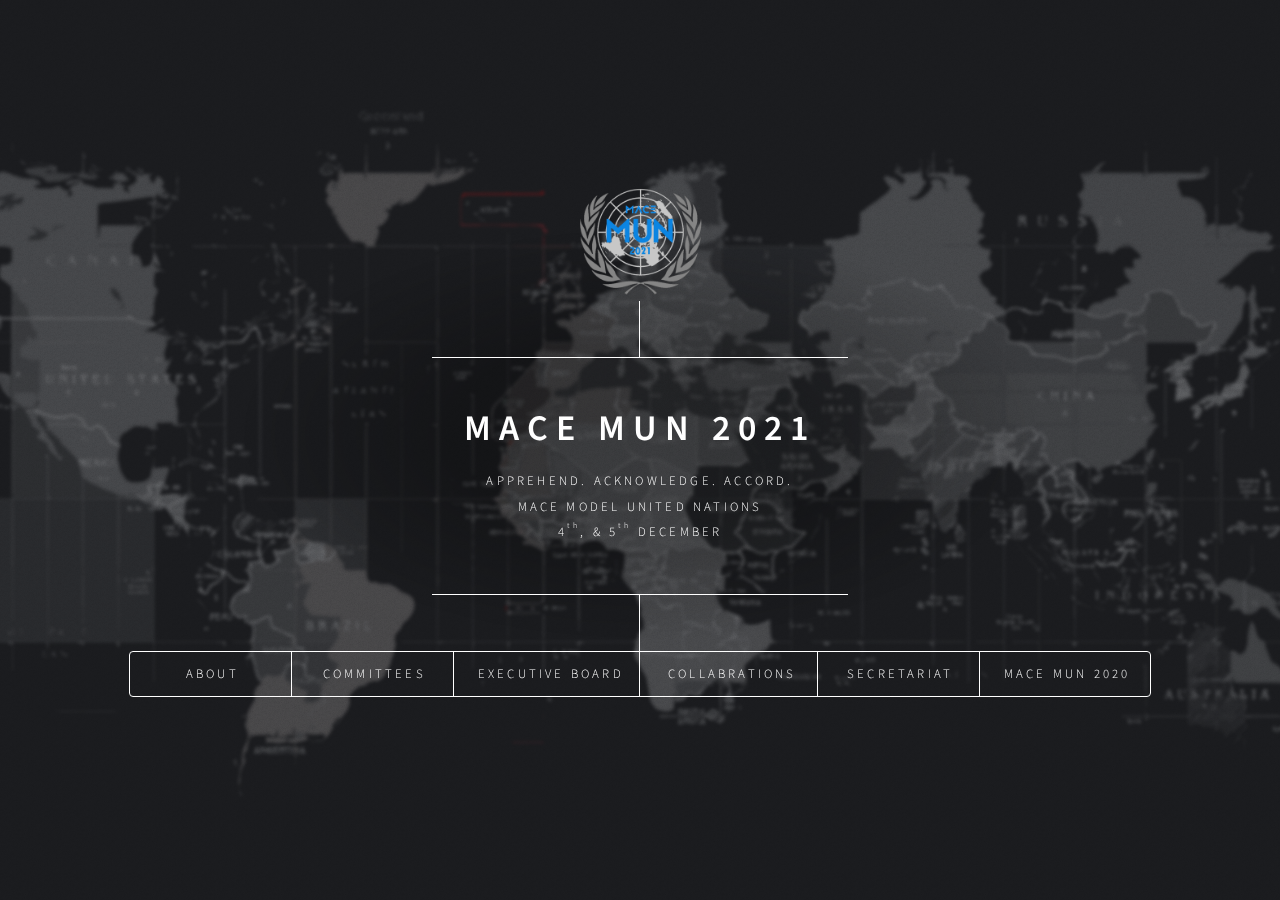
==== index.html @ c40f59ee "Update index.html" ====
<!DOCTYPE HTML>

<html>
	<head>
		<title>MACE MUN 2021</title>
		<meta charset="utf-8" />
		<meta name="viewport" content="width=device-width, initial-scale=1, user-scalable=no" />
		<link rel="stylesheet" href="assets/css/main.css" />
		<noscript><link rel="stylesheet" href="assets/css/noscript.css" /></noscript>
		<link href="images/munlogo.png" rel="icon">
  		<link href="images/munlogo.png" rel="apple-touch-icon">

    <style>
.link:target{
  display:block!important;}
</style>
  		<style>
				.sec-container{
					position: relative;
				}

				.major.width-change{
					width: 100%;
					text-align: center;
					padding: 20px 0 20px 0;
					border-top: solid 1px #ffffff;
				}
			</style>

			
	</head>
	<body class="is-preload">

		<!-- Wrapper -->
			<div id="wrapper">

				<!-- Header -->
					<header id="header">
						<div class="logo">
							<center><img src="images/munlogo.png" alt="Image" height="130" width="130"></center>
						</div>
						<div class="content">
							<div class="inner">
								<h1>MACE MUN 2021</h1>
								<p>Apprehend. Acknowledge. Accord.<br>
								MACE Model United Nations <br> 4<sup>th</sup>, &#38; 5<sup>th</sup> December</p>
							</div>
						</div>
						<nav>
							<ul>
								<li><a href="#intro">About</a></li>
								<li><a href="#comm">Committees</a></li>
								<li><a href="#eboard">Executive Board</a></li>
								<li><a href="#collab">Collabrations</a></li>
								<li><a href="#sec">Secretariat</a></li>
                                <li><a href="index1.html">MACE MUN 2020</a></li>
							</ul>
						</nav>
					</header>

				<!-- Main -->
					<div id="main">

						<!-- Intro -->
							<article id="intro">
								<h2 class="major">MACE</h2>
								<span class="image main"><img src="images/mace.jpg" alt="" /></span>
								<p><a href="http://www.mace.ac.in/" target=" " style="font-weight : 900;">Mar Athanasius College of Engineering</a>,popularly known as MACE, has been pioneering engineering education in Kerala since 1961 and is one to the top engineering institutions in the state. The students admitted here constitute the top 5 percentile of ranks in the Common Engineering Entrance Examination conducted by the Govt. of Kerala. Its managed by the Mar Athanasius College Association and aided by the Government of Kerala. The college offers B.Tech course in the following 5 fields of engineering: Mechanical, Civil, Electrical and Electronics, Electronics and Communication and Computer Science Engineering. Apart from these courses, there are also Post Graduation Courses which are inclusive of M.Tech, MCA, and Ph.D. </p>
								<p>Set on a hilltop of a low lying mountain in the beautiful and green town of Kothamangalam, also known as the gateway to the hills, MACE lies en route and on the foothills of Munnar, a hill station in the western Ghats popular for vast spread of scenic tea plantations, beautifully designed township, recherché flora and fauna, massive peaks and dams. The institution is also in close proximity with Kochi, a major financial and cultural hub of Kerala, which is inclusive of the Jewish establishments of historic significance and home to the Kochi-Muziris Biennale.</p>
								<br>
                                <h2 class="major">MACE MUN</h2>
								<span class="image main"><img src="images/macemunpic.png" alt="" /></span>
								<p>Over the past six years, Mar Athanasius College of Engineering, Kothamangalam, Ernakulam, Kerala in association with the online all student-run College Newsletter, THE MACE POST, has been organizing the MACE Model United Nations (MACE MUN) Conference. Selected committees of the United Nations are simulated with specified country matrices per committee. An agenda addressing a real world concern which plagues the idea of peaceful existence of the global citizens will be decided upon by the judges of each committee, hereafter referred to as the Executive Board. Interested candidates will apply and will be allotted a country each based on the aforementioned matrices per committee and also their experience. These allotted candidates , hereafter referred to as delegates , will have to extensively research their country's stance on the agenda. Also, they will have to master their country's foreign policy and the act of diplomatic debate. They will have to research  and present their country's concerns and proposed solutions ( adhering to their national interests as well ) with the seriousness of an actual delegate of the United Nations. Parallely, to keep up with the proceedings of the committees, another faction of participants, hereafter referred to as the members of the International Press (IP) will be in charge of documenting the proceedings of the conference. The IP will be headed by the Head of the International Press, Editor in Chief and The Head of the International Press Photography. The Delegates, International Press Photographers and  Reporters will be judged by the Executive Board, Head of International Press Photography ,Head of International Press and Editor in Chief respectively, on the basis of their performance in committee.</p>
								<p>We are back this time with the much awaited Eighth Edition, MACE MUN 2021, aimed to scale higher and amalgamating a perfect blend of Diplomacy, Debating and Display of leadership skills at its finesse by endorsing the ability to APPREHEND the crises at hand, ACKNOWLEDGE everyone's stances, faults and solutions and ACCORD in good will.</p>
							</article>


						<!-- collab -->
							<article id="collab">
								<h2 class="major">Collaborations</h2>
                                <h3 class="major">Asian MUN Circuit</h3>
								<span class="image main"><img src="amc.jpeg" alt="" /></span>
                               
<p>More often than not success is an outcome of a winning combination. It is with much delight and pleasure that we announce our association with Asian MUN Circuit. 
<br>
A circuit that has pioneered the art of expanding the horizons of the very idea of an MUN, AMC provides the ideal platform for MUNners to help expand their audience. MACE MUN 2020 looks forward to our alliance with such a skillfully evolved circuit scheduled to be held on 27th, 28th and 29th of March.</p>

							</article>

						<!-- Registrations -->
							<article id="reg">
                                <h2 class="major">Registrations</h2>
                                <br>
                                
								<p><center>To register as a delegate for MACE MUN 2020, you can follow the link below to apply:
                                <a href="https://forms.gle/uHZD6a6uFtLuvNiS8">DELEGATE APPLICATIONS</a></center></p>
                                
                                <p><center>To register as an International Press Reporter, you may follow the link below :<br>
                                <a href="https://forms.gle/bbhjKDuFJkeQMsyP7">INTERNATIONAL PRESS REPORTER</a></center></p>
                                
                                <p><center>To register as an International Press Photographer, you may follow the link below :<br>
                                <a href="https://forms.gle/jBUQbMmKQguDCgD26">INTERNATIONAL PRESS PHOTOGRAPHY</a></center></p>
                                
                                
                                
                
							</article>
                         <!-- Committee --> 
    <article id="comm"> 
     <h2 class="major">Committees</h2> 
     <p> 
     <center><span><a href="#unhrc"><img src="images/LOGO UNHRC.png" alt="Image" height="130" width="140"></a></span> 
     <!--<span><a href="#hse"><img src="images/HSC LOGO.png" alt="Image" height="130" width="130"></a></span> -->
     <span><a href="#kla"><img src="images/Untitled-1.png" alt="Image" height="130" width="130"></a></span></center> 
  
    <center>
     <span><a href="#unga"><img src="images/UNGA LOGO.png" alt="Image" height="130" width="130"></a></span> 
     <!--<span><a href="#wha"><img src="images/WHA LOGO.png" alt="Image" height="130" width="130"></a></span> -->
     <span><a href="#ip"><img src="images/ip LOGO.png" alt="Image" height="130" width="130"></a></span> 
         </center>
        </p>
     <div id="unhrc" class="link" style="display:none"> 
      <h3 class="major width-change">United Nations Human Rights Council</h3> 
      <span class="image main"><img src="images/UNHRC.jpeg" alt="" ></span> 
      <p>When the world is in turmoil and the people in pain, there arises the need to empower, motivate and protect them to strive forward with courage and confidence. The presence and enforcement of norms and rules to safeguard the rights and liberty of people are the only tools to salvation at such hard times. The United Nations Human Rights Council (UN-HRC) promotes and protects the human rights of civilisations around the globe.</p> 
     </div> 
     
     <div id="kla" class="link" style="display:none"> 
      <h3 class="major width-change">Kerala Legislative Assembly (KLA)</h3> 
      <span class="image main"><img src="images/KLA.jpeg" alt=""></span> 
      <p>ജനാധിപത്യത്തിൻ്റെ ശ്രീകോവിലുകളാണ്  നിയമസഭകൾ. കേരളത്തിലെ 140 നിയമസഭ മണ്ഡലങ്ങളിൽ ഒന്നിൽ നിന്ന് തെരഞ്ഞെടുക്കപ്പെട്ട ഒരു പ്രതിനിധിയാവാൻ നിങ്ങൾക്ക് അവസരം ലഭിച്ചാൽ കേരളത്തിൻ്റെ നിയമ നിർമാണ പക്രിയയിൽ എന്തൊക്കെ സംഭാവനകൾ നിങ്ങൾക്ക് നൽകാനാകും??? 
	<br>
	സമ്മേളനത്തിൻ്റെ പ്രധാന ചർച്ച വിഷയങ്ങൾ : 
	<ol>
	<li>കേരളത്തിലെ പൊതുമേഖല സ്വകാര്യവത്കരണം കാലത്തിന്റെ അനിവാര്യതയോ?</li>
	<li>സിൽവർ ലൈൻ പദ്ധതിയും മാധവ് ഗാഡ്ഗിൽ റിപ്പോർട്ടും - സമകാലിക പ്രായോഗികത</li>
	</ol>
	</p> 
     </div>

     <div id="unga" class="link" style="display:none"> 
      <h3 class="major width-change">The Disarmamnet and International Security Committee (DISEC)</h3> 
      <span class="image main"><img src="images/disec.jpeg" alt=""></span> 
      <p>Ever felt concerned about the violence happening in the world? Ever felt the need for a change? Well then disec is for you.
      <br>
	The Disarmament and International security committee (DISEC), or the United Nations General Assembly First Committee (UNGAFC), is one of the six main committees in the general assembly of the UN where you can be the torch bearers who foster world peace and security. DISEC addresses issues related to disarmament challenges and threats to international peace.
	At DISEC, you get the opportunity to explore, analyse and investigate issues pertaining to world peace.You get to resolve issues like terrorism and warfare with like minded enthusiasts.</p> 
     </div> 
     
     <div id="ip" class="link" style="display:none"> 
      <h3 class="major width-change">INTERNATIONAL PRESS</h3> 
      <span class="image main"><img src="images/IPP.jpeg" alt=""></span> 
      <p>We all have the right to freedom of opinion and expression; the right to hold opinions without interference and to seek, receive and impart information and ideas through any media,regardless of frontiers<br>

	Being members of the International Press (IP), you’ll be a part of one of the most powerful and integral unit of the United Nations 🇺🇳 . Rather than representing the interests of a single country, the IP allows you to act as unbiased journalists, reporting on the proceedings of each simulation in the conference. You can investigate committee debates, conduct interviews, edit articles, and cover press conferences.</p> 
     </div> 
    </article> 
    <!-- Executive Board --> 
    <article id="eboard"> 
     <h2 class="major">Executive Board</h2> 
     <p> 
     <center><span><a href="#unhrceb"><img src="images/LOGO UNHRC.png" alt="Image" height="130" width="140"></a></span> 
     <!--<span><a href="#hse"><img src="images/HSC LOGO.png" alt="Image" height="130" width="130"></a></span> -->
     <span><a href="#descri"><img src="images/Untitled-1.png" alt="Image" height="130" width="130"></a></span></center> 
  
    <center>
     <span><a href="#disec"><img src="images/UNGA LOGO.png" alt="Image" height="130" width="130"></a></span> 
     <!--<span><a href="#wha"><img src="images/WHA LOGO.png" alt="Image" height="130" width="130"></a></span> -->
     <span><a href="#desc"><img src="images/ip LOGO.png" alt="Image" height="130" width="130"></a></span> 
         </center>
        </p> 
       <div id="descri" class="link" style="display:none"> <h3 class="major width-change">Kerala Legislative Assembly</h3> 
     <span class="image main"><img src="images/klaeb.jpeg" alt=""></span>
     <p><b>കേരള നിയമസഭയുടെ എക്സിക്യൂട്ടിവ് അംഗങ്ങളിതാ...</b><br>

MACE ൻ്റെ പൂർവവിദ്യാർഥിയും MACE MUN ൻ്റെ കഴിഞ്ഞ സീസണുകളിലെ നിറസാന്നിദ്ധ്യവുമായിരുന്ന <b>ജോർജ്ജ്കുട്ടി ജേക്കബ്</b> കേരള നിയമസഭയുടെ പ്രസിഡൻ്റ് സ്ഥാനം വഹിക്കും. MACE MUN 2018ലെ USG ( സാമ്പത്തിക വിഭാഗം) ആയിരുന്ന അദ്ദേഹം MACE MUN 2019 ലെ Deputy Secretary General കൂടിയായിരുന്നു. അദ്ദേഹത്തിൻ്റെ നേതൃത്വപാടവവും സംവാദന ശേഷിയും അദ്ദേഹത്തെ ഈ സീസണിലെ മഹനീയ സാന്നിദ്ധ്യമാക്കുന്നു<br><br>

വൈസ് പ്രസിഡൻ്റ് <b>ജോസഫ് ജോസ്</b> കേരള MUN ശൃംഖലയിലെ തന്നെ ചിരപരിചിതമുഖമാണ്. MACE ലെ പൂർവ വിദ്യാർത്ഥിയായ അദ്ദേഹം MACE MUN 2020 ൽ USG (പബ്ലിസിറ്റി വിഭാഗം) കൂടിയായിരുന്നു. അദ്ദേഹത്തിൻ്റെ പരിചയസമ്പന്നതയും കഴിവും കേരള നിയമസഭക്ക് ഒരു മുതൽക്കൂട്ടാണ്.<br><br>

2019 മുതൽ MACE delegate squad  ലെ അവിഭാജ്യഘടകമായ MACE ലെ അവസാനവർഷ മെക്കാനിക്കൽ വിദ്യാർത്ഥി <b>അശ്വിൻ ടോം</b> ആണ് ഈ സീസണിലെ സെക്രട്ടറി. MACE MUN 2019, CHRIST DOCUMUN 2019 എന്നിവയിൽ പങ്കെടുത്തതിൻ്റെ അനുഭവസമ്പത്തും വാക്ചാതുരിയും അദ്ദേഹത്തെ നമ്മുടെ അഭിമാനമാക്കി മാറ്റുന്നു</p> 
     </div>

     <div id="disec" class="link" style="display:none"> <h3 class="major width-change">Kerala Legislative Assembly</h3> 
     <span class="image main"><img src="images/diseceb.jpeg" alt=""></span>
     <p>
     	<b>Here we have the distinguished members of DISEC</b> <br>

The chair for DISEC this season is <b>Eby Eldos</b>, who has always been an integral part of MACE MUN since it’s beginning.From being the director of MACE MUN 2019 to being a part ofTedX, the MACE POST and the magazine committee,his excellent oratorical skills and varied experiences makes his presence an honour for the committee<br><br>

A blend of grit, will and passion, <b>Niranjana</b> is a soul to be reckoned with. With several organisational and international accolades including being an invited speaker at Consortium of North American Peace Program and a fellowship at UN she is a well accomplished MUN-er. We are pleased to have her as the co-chair for this season <br><br>

Ambitious, dedicated and driven <b>Diya</b> is an experienced MUN-er who has participated in the IIMUN USA chapter and several others , both as a delegate and an executive member. We are proud to have her as the rapporteur for MACE MUN this year
     </p> 
     </div>


     <div id="unhrceb" class="link" style="display:none"> <h3 class="major width-change">Kerala Legislative Assembly</h3> 
     <span class="image main"><img src="images/unhrceb.jpg" alt=""></span>
     <p>
     	<b>These are the board members of UNHRC</b>

<b>Emil Kurian</b> is an avid MUN-er, a content developer and a voracious public speaker. He is also a great food enthusiast. We are honoured to have him as our chair. <br><br>

A smooth talker with a keen eye for detail, <b>Jais Benny</b> had formed himself into a fine MUN-er in the past years. Behind his confident exterior is a kind soul that looks to guide many delegates to better versions of themselves. We are pleased to have him as our co-chair. <br><br>

For our Director, we have <b>Shilpa C P</b>. She is a confident soul with the will to push through all things in life. She has been a part of both MACEMUN and KERMUN. Her determination and passion are long honned skills.
     </p> 
     </div>

     <div id="desc" class="link" style="display:none"><h3 class="major width-change">INTERNATIONAL PRESS</h3> 
     <span class="image main"><img src="images/ipeb.jpeg" alt=""></span> 
     <p><b>Akhil Sreekumar</b> is a person who doesn't need an introduction. An esteemed MUN-er, talented IP journalist, writer, debater, and an eminent orator, Akhil has participated and judged over 15 MUNS and has won accolades in many state level debates and panel discussion competitions. Above all, he is an automotive enthusiast, and foodie with a passion for learning. He is an active quizzer, who continues to inspire our budding youth, in developing their skills, and in instilling in them, a drive to keep learning.<br><br>

     Presenting the head of this year's International Press Committee, Mr.Akhil Sreekumar.</p> 
   </div> </article> 
                        
                 <!-- SECRETARIAT -->
							<article id="sec">
                               <h2 class="major">Secretariat</h2> 
                                <table>
                                
                                    <tr>
                                        <td><a href="#secg">SECRETARY GENERAL</a></td>
                                        <td><a href="#dsg">DEPUTY SECRETARY GENERAL</a></td>
                                    </tr>
                                    
                                    <tr>
                                        <td><a href="#doo">DIRECTOR OF OPERATIONS</a></td>
                                        <td><a href="#delaf">USG - DELEGATE AFFAIRS</a></td>
                                    </tr>
                                    
                                    <tr>
                                        <td><a href="#usgsp">USG - SPONSORSHIP</a></td>
                                        <td><a href="#usgpub">USG - PUBLICITY</a></td>
                                    </tr>
                                    
                                    <tr>
                                        <td><a href="#usgde">USG - DESIGN</a></td>
                                        <td><a href="#usgpr"> USG - PUBLIC RELATIONS</a></td>
                                    </tr>
                                    
                                    <tr>
                                        <td><a href="#usgho">USG - HOSPITALITY</a></td>
                                        <td><a href="#usgl">USG - LOGISTICS</a></td>
                                    </tr>
                                    
                                    <tr>
                                        <td><a href="#usgad">USG - ADMINISTRATION</a></td>
                                        <td><a href="#usgdeco">USG - DECORATIONS</a></td>
                                    </tr>
                                    
                                    <tr>   
                                        <td><a href="#usgfin">USG - FINANCE</a></td>
                                        <td><a href="#usgmed">USG - MEDIA</a></td>
                                    </tr>
                                    
                                </table>
                            
        <!-- SECRETARY GENERAL-->                        
     						<div id="secg" class="link" style="display:none; position: relative;"> 
                                <div class="sec-container">
									<div class="image main"><img src="images/Ria Maria Mathew .jpeg" style="margin: 0;" alt=""></div> 
									<div style="position: absolute; top:50%; right: 3%; transform: translate(-50%,-50%);">
                                        <center><p style=""><b>Secretary General</b></p></center>
                                        <center><p><i>Ria Maria Mathew </i></p></center>
									</div>
								</div>
        					</div>
							<style>
								@media (max-width: 575px) {
									#secg>.sec-container div:last-child{
										right: 0;
										left:74%;
										width: 100px;
									}
								}
							</style>
		<!-- DEPUTY SECRETARY GENERAL -->                    
							<div id="dsg" class="link" style="display:none; position: relative;"> 
								<div class="sec-container">
									<div class="image main"><img src="JAIS%20BENNY.jpg" style="margin: 0;" alt=""></div> 
									<div style="position: absolute; top:50%; left:72%; transform: translate(-40%,-50%);">
                                        <center><p style=""><b>Deputy Secretary General</b></p></center>
                                        <center><p><i>Jais Benny</i></p></center>
                                        <center><p><i>+91 81568 57145</i></p></center>
									</div>  
								</div>
							</div>
							<style>
								@media (max-width: 575px) {
									#dsg > .sec-container div:last-child{
										right: 0;
										left:72%;
										width: 100px;
									}
								}
							</style>
								 
		<!-- DIRECTOR OF OPERATIONS-->					
							<div id="doo" class="link" style="display:none; position: relative;"> 
								<div class="sec-container">
									<div class="image main"><img src="images/jugal.jfif" style="margin: 0;" alt=""></div> 
									<div style="position: absolute; top:50%; left: 75%; transform: translate(-50%,-50%);">
                                        <center><p style=""><b>Director of Operations</b></p></center>
                                        <center><p><i>Jugal O Jayan</i></p></center>
									</div>
								</div>  
                                
								</div>  
				
							<style>
								@media (max-width: 575px) {
									#doo > .sec-container div:last-child{
										right: 0;
										left:72%;
										width: 100px;
									}
								}
							</style>


		<!-- DELAGATE AFFAIRS-->
                            <div id="delaf" class="link" style="display:none; position: relative;"> 
                                
							<div class="sec-container">
								<div class="image main"><img src="KAVITH%20VISWANATH.jpg" style="margin: 0;" alt=""> </div>
								<div style="position: absolute; top:50%; right: 0; transform: translate(-50%,-50%);">
                                    <center><p><b>USG Delegate Affairs</b></p></center>
                                    <center><p><i>Kavith Viswanath</i></p></center>
                                    <center><p><i>+91 99618 19848</i></p></center>       
								</div> 
							</div>


							<div class="sec-container">
								<div class="image main"><img src="RIA%20MARIA%20MATHEW.jpg" style="margin: 0;" alt=""></div>
								<div style="position: absolute; top:50%; right: 0; transform: translate(-50%,-50%);">
									<center><p style=""><b>USG Delegate Affairs</b></p></center>
                                    <center><p><i>Ria Mathew</i></p></center>
                                    <center><p><i>+91 75599 35655</i></p></center>   
								</div>  
							</div>
							
							</div>

							<style>
								@media (max-width: 575px) {
									#delaf .sec-container div:last-child{
										right: 0;
										left:74%;
										width: 100px;
									}
								}
							</style>
		<!-- #Delegate Affairs End-->
                                       
                                     
        <!-- SPONSORSHIP-->
							<div id="usgsp" class="link" style="display:none; position: relative;"> 
                                
								<div class="sec-container">
									<div class="image main"><img src="images/Anna Susan Anil.jpg" style="margin: 0;" alt=""> </div>
									<div style="position: absolute; top:50%; right: 5%; transform: translate(-50%,-50%);">
										<center><p><b>USG Sponsorship</b></p></center>
                                        <center><p><i>Anna Susan Anil</i></p></center>			
									</div> 
								</div>

								
								
							</div>
							<style>
								@media (max-width: 575px) {
									#usgsp .sec-container div:last-child{
										right: 0;
										left:74%;
										width: 100px;
									}
								}
							</style>
		<!--#Sponsorship End -->


		<!-- PUBLICITY -->
                            <div id="usgpub" class="link" style="display:none; position: relative;"> 
                                
								<div class="sec-container">
									<div class="image main"><img src="Joseph_Jose.jpg" style="margin: 0;" alt=""> </div>
									<div style="position: absolute; top:50%; right: 8%; transform: translate(-50%,-50%);">
                                        <center><p><b>USG Publicity</b></p></center>
                                        <center><p><i>Joseph Jose</i></p></center>
                                        <center><p><i>+91 70127 93980</i></p></center>			
									</div> 
								</div>

								<div class="sec-container">
									<div class="image main"><img src="AKHILESH%20NAIR.jpg" style="margin: 0;" alt=""> </div>
									<div style="position: absolute; top:50%; right: 8%; transform: translate(-50%,-50%);">
										<center><p><b>USG Publicity</b></p></center>
										<center><p><i>Akhilesh Nair</i></p></center>
                                        <center><p><i>+91 82815 03361</i></p></center>			
									</div> 
								</div>

								<div class="sec-container">
									<div class="image main"><img src="Salih_yoosaf.jpg" style="margin: 0;" alt=""> </div>
									<div style="position: absolute; top:50%; right: 8%; transform: translate(-50%,-50%);">
                                        <center><p><b>USG Publicity</b></p></center>
                                        <center><p><i>Salih Yoosaf</i></p></center>
                                        <center><p><i>+91 95679 00668</i></p></center>			
									</div> 
								</div>

							</div>

							<style>
								@media (max-width: 575px) {
									#usgpub .sec-container div:last-child{
										right: 0;
										left:74%;
										width: 100px;
									}
								}
							</style>
		<!-- #Publicity End -->

                                
		<!-- DESIGN -->					
							<div id="usgde" class="link" style="display:none; position: relative;"> 
													
								<div class="sec-container">				
									<div class="image main"><img src="images/alkka.jpeg" style="margin: 0;" alt=""> </div>
									<div style="position: absolute; top:50%; right: 6%; transform: translate(-50%,-50%);">
                                        <center><p><b>USG Design</b></p></center>
										<center><p><i>Alkka P Bhanu</i></p></center>		
									</div> 
								</div>

								

							</div>

							<style>
								@media (max-width: 575px) {
									#usgde .sec-container div:last-child{
										right: 0;
										left:74%;
										width: 100px;
									}
								}
							</style>
		<!-- #Design End -->


		<!-- PUBLIC RELATIONS -->
		
							<div id="usgpr" class="link" style="display:none; position: relative;"> 
																		
								<div class="sec-container">							
									<div class="image main"><img src="Davis%20Jacob%20Thomas.jpg" style="margin: 0;" alt=""> </div>
									<div style="position: absolute; top:50%; right: 0%; transform: translate(-50%,-50%);">
                                        <center><p><b>USG Public Relations</b></p></center>
										<center><p><i>Davis Jacob Thomas</i></p></center>			
									</div> 
								</div>

								<div class="sec-container">	
									<div class="image main"><img src="ADVAIT%20M.jpg" style="margin: 0;" alt=""> </div>
									<div style="position: absolute; top:50%; right: 0; transform: translate(-50%,-50%);">
                                        <center><p><b>USG Public Relations</b></p></center>
                                        <center><p><i>Advait Madhu</i></p></center>		
									</div> 
								</div>

							</div>
							<style>
								@media (max-width: 575px) {
									#usgpr .sec-container div:last-child{
										right: 0;
										left:74%;
										width: 100px;
									}
								}
							</style>
		<!-- # Public Relations End -->


		<!-- HOSPITALITY -->
							<div id="usgho" class="link" style="display:none; position: relative;"> 

								<div class="sec-container">	
									<div class="image main"><img src="images/MEVIN JACOB.jpeg" style="margin: 0;" alt=""> </div>
									<div style="position: absolute; top:50%; right: 6%; transform: translate(-50%,-50%);">
                                        <center><p><b>USG Hospitality</b></p></center>
                                        <center><p><i>Mevin Jacob</i></p></center>			
									</div> 
								</div>

							</div>
							<style>
								@media (max-width: 575px) {
									#usgho .sec-container div:last-child{
										right: 0;
										left:74%;
										width: 100px;
									}
								}
							</style>
		<!-- #Hospitality End -->


		<!-- LOGISTICS -->
							<div id="usgl" class="link" style="display:none; position: relative;"> 
																												
								<div class="sec-container">																	
									<div class="image main"><img src="images/Cyril Paul Sabu_USG Logistics.jpg" style="margin: 0;" alt=""> </div>
									<div style="position: absolute; top:50%; right: 8%; transform: translate(-50%,-50%);">
                                        <center><p><b>USG Logistics</b></p></center>
                                        <center><p><i>Cyril Paul Babu</i></p></center>			
									</div> 
								</div>

								<div class="sec-container">	
									<div class="image main"><img src="images/Akshay Unnikrishnan .jpg" style="margin: 0;" alt=""> </div>
									<div style="position: absolute; top:50%; right: 8%; transform: translate(-50%,-50%);">
                                        <center><p><b>USG Logistics</b></p></center>
                                        <center><p><i>Akshay Unnikrishnan </i></p></center>			
									</div> 
								</div>

								<!--<div class="sec-container">	
									<div class="image main"><img src="Jefin%20George%20Lazer.jpg" style="margin: 0;" alt=""> </div>
									<div style="position: absolute; top:50%; right: 8%; transform: translate(-50%,-50%);">
                                        <center><p><b>USG Logistics</b></p></center>
                                        <center><p><i>Jefin Lazer</i></p></center>		
									</div> 
								</div>-->


							</div>
							<style>
								@media (max-width: 575px) {
									#usgl .sec-container div:last-child{
										right: 0;
										left:74%;
										width: 100px;
									}
								}
							</style>
		<!-- #Logistics End -->


		<!-- ADMINISTRATION -->
							<div id="usgad" class="link" style="display:none; position: relative;"> 
																																	
								<div class="sec-container">																					
									<div class="image main"><img src="Nikitha%20mariyam%20shoji.jpg" style="margin: 0;" alt=""> </div>
									<div style="position: absolute; top:50%; right: 2%; transform: translate(-50%,-50%);">
                                        <center><p><b>USG Administration</b></p></center>
                                        <center><p><i>Nikitha Shoji</i></p></center>		
									</div> 
								</div>

								<div class="sec-container">
									<div class="image main"><img src="VINAY%20GREGORY%20JOHN.jpg" style="margin: 0;" alt=""> </div>
									<div style="position: absolute; top:50%; right: 2%; transform: translate(-50%,-50%);">
                                        <center><p><b>USG Administration</b></p></center>
                                        <center><p><i>Vinay Gregory</i></p></center>		
									</div> 
								</div>

								<div class="sec-container">
									<div class="image main"><img src="ATHIRA%20WINNY.JPG" style="margin: 0;" alt=""> </div>
									<div style="position: absolute; top:50%; right: 2%; transform: translate(-50%,-50%);">
                                        <center><p><b>USG Administration</b></p></center>
                                        <center><p><i>Athira Winny</i></p></center>		
									</div> 
								</div>

								<div class="sec-container">
									<div class="image main"><img src="SHIBIJA%20A.jpg" style="margin: 0;" alt=""> </div>
									<div style="position: absolute; top:50%; right: 2%; transform: translate(-50%,-50%);">
                                        <center><p><b>USG Administration</b></p></center>
                                        <center><p><i>Shibija A</i></p></center>		
									</div> 
								</div>


							</div>
							<style>
								@media (max-width: 575px) {
									#usgad .sec-container div:last-child{
										right: 0;
										left:74%;
										width: 100px;
									}
								}
							</style>
		<!-- #Administration End-->


		<!-- DECORATION -->       
							<div id="usgdeco" class="link" style="display:none; position: relative;"> 
																																	
								<div class="sec-container">																						
									<div class="image main"><img src="images/Ruia Prasanth.jpeg" style="margin: 0;" alt=""> </div>
									<div style="position: absolute; top:50%; right: 6%; transform: translate(-50%,-50%);">
                                        <center><p><b>USG Decoration</b></p></center>
                                        <center><p><i>Ruia Prasanth</i></p></center>		
									</div> 
								</div>

								<!--<div class="sec-container">
									<div class="image main"><img src="ARAVIND%20T%20G.jpg" style="margin: 0;" alt=""> </div>
									<div style="position: absolute; top:50%; right: 6%; transform: translate(-50%,-50%);">
                                        <center><p><b>USG Decoration</b></p></center>
                                        <center><p><i>Aravind T GK</i></p></center>			
									</div>
								</div>-->


							</div>
							<style>
								@media (max-width: 575px) {
									#usgdeco .sec-container div:last-child{
										right: 0;
										left:74%;
										width: 100px;
									}
								}
							</style>
		<!-- #Decoration End --> 

		
		<!-- FINANCE -->
							<div id="usgfin" class="link" style="display:none; position: relative;"> 
																																												
								<div class="sec-container">																																
									<div class="image main"><img src="Joel%20Simon%20Vaniyapura.jpg" style="margin: 0;" alt=""> </div>
									<div style="position: absolute; top:50%; right: 0; transform: translate(-50%,-50%);">
                                        <center><p><b>USG Finance</b></p></center>
                                        <center><p><i>Joel Simon Vaniyapura</i></p></center>			
									</div> 
								</div>


							</div>		
							<style>
								@media (max-width: 575px) {
									#usgfin .sec-container div:last-child{
										right: 0;
										left:74%;
										width: 100px;
									}
								}
							</style>		
		<!-- Finance end -->   

		
		<!-- MEDIA -->
							<div id="usgmed" class="link" style="display:none; position: relative;"> 
																																												
								<div class="sec-container">																																		
									<div class="image main"><img src="images/MIKHIL_MOHAN.jpg" style="margin: 0;" alt=""> </div>
									<div style="position: absolute; top:50%; right: 6%; transform: translate(-50%,-50%);">
                                        <center><p><b>USG Media</b></p></center>
                                        <center><p><i>Mikhil Mohan</i></p></center>	
									</div> 
								</div>

								<div class="sec-container">																																		
									<div class="image main"><img src="images/Yedhu Babu.jpg" style="margin: 0;" alt=""> </div>
									<div style="position: absolute; top:50%; right: 6%; transform: translate(-50%,-50%);">
                                        <center><p><b>USG Media</b></p></center>
                                        <center><p><i>Yedhu Babu</i></p></center>	
									</div> 
								</div>


							</div>
							<style>
								@media (max-width: 575px) {
									#usgmed .sec-container div:last-child{
										right: 0;
										left:74%;
										width: 100px;
									}
								}
							</style>
		<!-- #Media end -->  

						<!-- Elements -->
							<article id="elements">
								<h2 class="major">Elements</h2>

								<section>
									<h3 class="major">Text</h3>
									<p>This is <b>bold</b> and this is <strong>strong</strong>. This is <i>italic</i> and this is <em>emphasized</em>.
									This is <sup>superscript</sup> text and this is <sub>subscript</sub> text.
									This is <u>underlined</u> and this is code: <code>for (;;) { ... }</code>. Finally, <a href="#">this is a link</a>.</p>
									<hr />
									<h2>Heading Level 2</h2>
									<h3>Heading Level 3</h3>
									<h4>Heading Level 4</h4>
									<h5>Heading Level 5</h5>
									<h6>Heading Level 6</h6>
									<hr />
									<h4>Blockquote</h4>
									<blockquote>Fringilla nisl. Donec accumsan interdum nisi, quis tincidunt felis sagittis eget tempus euismod. Vestibulum ante ipsum primis in faucibus vestibulum. Blandit adipiscing eu felis iaculis volutpat ac adipiscing accumsan faucibus. Vestibulum ante ipsum primis in faucibus lorem ipsum dolor sit amet nullam adipiscing eu felis.</blockquote>
									<h4>Preformatted</h4>
									<pre><code>i = 0;

while (!deck.isInOrder()) {
    print 'Iteration ' + i;
    deck.shuffle();
    i++;
}

print 'It took ' + i + ' iterations to sort the deck.';</code></pre>
								</section>

								<section>
									<h3 class="major">Lists</h3>

									<h4>Unordered</h4>
									<ul>
										<li>Dolor pulvinar etiam.</li>
										<li>Sagittis adipiscing.</li>
										<li>Felis enim feugiat.</li>
									</ul>

									<h4>Alternate</h4>
									<ul class="alt">
										<li>Dolor pulvinar etiam.</li>
										<li>Sagittis adipiscing.</li>
										<li>Felis enim feugiat.</li>
									</ul>

									<h4>Ordered</h4>
									<ol>
										<li>Dolor pulvinar etiam.</li>
										<li>Etiam vel felis viverra.</li>
										<li>Felis enim feugiat.</li>
										<li>Dolor pulvinar etiam.</li>
										<li>Etiam vel felis lorem.</li>
										<li>Felis enim et feugiat.</li>
									</ol>
									<h4>Icons</h4>
									<ul class="icons">
										<li><a href="#" class="icon brands fa-twitter"><span class="label">Twitter</span></a></li>
										<li><a href="#" class="icon brands fa-facebook-f"><span class="label">Facebook</span></a></li>
										<li><a href="#" class="icon brands fa-instagram"><span class="label">Instagram</span></a></li>
										<li><a href="#" class="icon brands fa-github"><span class="label">Github</span></a></li>
									</ul>

									<h4>Actions</h4>
									<ul class="actions">
										<li><a href="#" class="button primary">Default</a></li>
										<li><a href="#" class="button">Default</a></li>
									</ul>
									<ul class="actions stacked">
										<li><a href="#" class="button primary">Default</a></li>
										<li><a href="#" class="button">Default</a></li>
									</ul>
								</section>

								<section>
									<h3 class="major">Table</h3>
									<h4>Default</h4>
									<div class="table-wrapper">
										<table>
											<thead>
												<tr>
													<th>Name</th>
													<th>Description</th>
													<th>Price</th>
												</tr>
											</thead>
											<tbody>
												<tr>
													<td>Item One</td>
													<td>Ante turpis integer aliquet porttitor.</td>
													<td>29.99</td>
												</tr>
												<tr>
													<td>Item Two</td>
													<td>Vis ac commodo adipiscing arcu aliquet.</td>
													<td>19.99</td>
												</tr>
												<tr>
													<td>Item Three</td>
													<td> Morbi faucibus arcu accumsan lorem.</td>
													<td>29.99</td>
												</tr>
												<tr>
													<td>Item Four</td>
													<td>Vitae integer tempus condimentum.</td>
													<td>19.99</td>
												</tr>
												<tr>
													<td>Item Five</td>
													<td>Ante turpis integer aliquet porttitor.</td>
													<td>29.99</td>
												</tr>
											</tbody>
											<tfoot>
												<tr>
													<td colspan="2"></td>
													<td>100.00</td>
												</tr>
											</tfoot>
										</table>
									</div>

									<h4>Alternate</h4>
									<div class="table-wrapper">
										<table class="alt">
											<thead>
												<tr>
													<th>Name</th>
													<th>Description</th>
													<th>Price</th>
												</tr>
											</thead>
											<tbody>
												<tr>
													<td>Item One</td>
													<td>Ante turpis integer aliquet porttitor.</td>
													<td>29.99</td>
												</tr>
												<tr>
													<td>Item Two</td>
													<td>Vis ac commodo adipiscing arcu aliquet.</td>
													<td>19.99</td>
												</tr>
												<tr>
													<td>Item Three</td>
													<td> Morbi faucibus arcu accumsan lorem.</td>
													<td>29.99</td>
												</tr>
												<tr>
													<td>Item Four</td>
													<td>Vitae integer tempus condimentum.</td>
													<td>19.99</td>
												</tr>
												<tr>
													<td>Item Five</td>
													<td>Ante turpis integer aliquet porttitor.</td>
													<td>29.99</td>
												</tr>
											</tbody>
											<tfoot>
												<tr>
													<td colspan="2"></td>
													<td>100.00</td>
												</tr>
											</tfoot>
										</table>
									</div>
								</section>

								<section>
									<h3 class="major">Buttons</h3>
									<ul class="actions">
										<li><a href="#" class="button primary">Primary</a></li>
										<li><a href="#" class="button">Default</a></li>
									</ul>
									<ul class="actions">
										<li><a href="#" class="button">Default</a></li>
										<li><a href="#" class="button small">Small</a></li>
									</ul>
									<ul class="actions">
										<li><a href="#" class="button primary icon solid fa-download">Icon</a></li>
										<li><a href="#" class="button icon solid fa-download">Icon</a></li>
									</ul>
									<ul class="actions">
										<li><span class="button primary disabled">Disabled</span></li>
										<li><span class="button disabled">Disabled</span></li>
									</ul>
								</section>

								<section>
									<h3 class="major">Form</h3>
									<form method="post" action="#">
										<div class="fields">
											<div class="field half">
												<label for="demo-name">Name</label>
												<input type="text" name="demo-name" id="demo-name" value="" placeholder="Jane Doe" />
											</div>
											<div class="field half">
												<label for="demo-email">Email</label>
												<input type="email" name="demo-email" id="demo-email" value="" placeholder="jane@untitled.tld" />
											</div>
											<div class="field">
												<label for="demo-category">Category</label>
												<select name="demo-category" id="demo-category">
													<option value="">-</option>
													<option value="1">Manufacturing</option>
													<option value="1">Shipping</option>
													<option value="1">Administration</option>
													<option value="1">Human Resources</option>
												</select>
											</div>
											<div class="field half">
												<input type="radio" id="demo-priority-low" name="demo-priority" checked>
												<label for="demo-priority-low">Low</label>
											</div>
											<div class="field half">
												<input type="radio" id="demo-priority-high" name="demo-priority">
												<label for="demo-priority-high">High</label>
											</div>
											<div class="field half">
												<input type="checkbox" id="demo-copy" name="demo-copy">
												<label for="demo-copy">Email me a copy</label>
											</div>
											<div class="field half">
												<input type="checkbox" id="demo-human" name="demo-human" checked>
												<label for="demo-human">Not a robot</label>
											</div>
											<div class="field">
												<label for="demo-message">Message</label>
												<textarea name="demo-message" id="demo-message" placeholder="Enter your message" rows="6"></textarea>
											</div>
										</div>
										<ul class="actions">
											<li><input type="submit" value="Send Message" class="primary" /></li>
											<li><input type="reset" value="Reset" /></li>
										</ul>
									</form>
								</section>

							</article>

					</div>

				<!-- Footer -->
					<footer id="footer">
						<p class="copyright"></p>
					</footer>

			</div>

		<!-- BG -->
			<div id="bg"></div>

		<!-- Scripts -->
			<script src="assets/js/jquery.min.js"></script>
			<script src="assets/js/browser.min.js"></script>
			<script src="assets/js/breakpoints.min.js"></script>
			<script src="assets/js/util.js"></script>
			<script src="assets/js/main.js"></script>

	</body>
</html>
---- assets/css/main.css ----
@import url(fontawesome-all.min.css);
@import url("https://fonts.googleapis.com/css?family=Source+Sans+Pro:300italic,600italic,300,600");
@import url('https://fonts.googleapis.com/css2?family=Source+Sans+Pro:wght@200&display=swap');


html, body, div, span, applet, object,
iframe, h1, h2, h3, h4, h5, h6, p, blockquote,
pre, a, abbr, acronym, address, big, cite,
code, del, dfn, em, img, ins, kbd, q, s, samp,
small, strike, strong, sub, sup, tt, var, b,
u, i, center, dl, dt, dd, ol, ul, li, fieldset,
form, label, legend, table, caption, tbody,
tfoot, thead, tr, th, td, article, aside,
canvas, details, embed, figure, figcaption,
footer, header, hgroup, menu, nav, output, ruby,
section, summary, time, mark, audio, video {
	margin: 0;
	padding: 0;
	border: 0;
	font-size: 100%;
	font: inherit;
	vertical-align: baseline;}



a:link, a:visited {
    
  background-color: transparent;
  color: white;
  padding: 3px 5px;
  text-align: center;
  text-decoration: none;
  display: inline-block;
    outline: none;
}

a:hover, a:active {
  background-color: #333333;
      text-decoration: none;
}

article, aside, details, figcaption, figure,
footer, header, hgroup, menu, nav, section {
	display: block;}

body {

	line-height: 1;
}

ol, ul {
	list-style: none;
}

blockquote, q {
	quotes: none;
}

	blockquote:before, blockquote:after, q:before, q:after {
		content: '';
		content: none;
	}

table {
	border-collapse: collapse;
	border-spacing: 0;
}

body {
	-webkit-text-size-adjust: none;
}

mark {
	background-color: transparent;
	color: inherit;
}

input::-moz-focus-inner {
	border: 0;
	padding: 0;
}

input, select, textarea {
	-moz-appearance: none;
	-webkit-appearance: none;
	-ms-appearance: none;
	appearance: none;
}

/* Basic */

	@-ms-viewport {
		width: device-width;
	}

	@media screen and (max-width: 480px) {

		html, body {
			min-width: 320px;
		}

	}

	html {
		box-sizing: border-box;
        scroll-behavior: smooth;
	}

	*, *:before, *:after {
		box-sizing: inherit;
	}

	body {
		background: #1b1f22;
	}

		body.is-preload *, body.is-preload *:before, body.is-preload *:after {
			-moz-animation: none !important;
			-webkit-animation: none !important;
			-ms-animation: none !important;
			animation: none !important;
			-moz-transition: none !important;
			-webkit-transition: none !important;
			-ms-transition: none !important;
			transition: none !important;
		}

/* Type */

	html {
		font-size: 16pt;
	}

		@media screen and (max-width: 1680px) {

			html {
				font-size: 12pt;
			}

		}

		@media screen and (max-width: 736px) {

			html {
				font-size: 11pt;
			}

		}

		@media screen and (max-width: 360px) {

			html {
				font-size: 10pt;
			}

		}

	body, input, select, textarea {
		color: #ffffff;
		font-family: "Source Sans Pro", sans-serif;
		font-weight: 300;
		font-size: 1rem;
		line-height: 1.65;
	}

	a {
		-moz-transition: color 0.2s ease-in-out, background-color 0.2s ease-in-out, border-bottom-color 0.2s ease-in-out;
		-webkit-transition: color 0.2s ease-in-out, background-color 0.2s ease-in-out, border-bottom-color 0.2s ease-in-out;
		-ms-transition: color 0.2s ease-in-out, background-color 0.2s ease-in-out, border-bottom-color 0.2s ease-in-out;
		transition: color 0.2s ease-in-out, background-color 0.2s ease-in-out, border-bottom-color 0.2s ease-in-out;
		text-decoration: none;
		color: inherit;
	}

		a:hover {
			border-bottom-color: transparent;
		}

	strong, b {
		color: #ffffff;
		font-weight: 600;
	}

	em, i {
		font-style: italic;
	}

	p {
		margin: 0 0 0rem 0;
	}

	h1, h2, h3, h4, h5, h6 {
		color: #ffffff;
		font-weight: 600;
		line-height: 1.5;
		margin: 0 0 1rem 0;
		text-transform: uppercase;
		letter-spacing: 0.2rem;
	}

		h1 a, h2 a, h3 a, h4 a, h5 a, h6 a {
			color: inherit;
			text-decoration: none;
		}

		h1.major, h2.major, h3.major, h4.major, h5.major, h6.major {
			border-bottom: solid 1px #ffffff;
			width: -moz-max-content;
			width: -webkit-max-content;
			width: -ms-max-content;
			width: max-content;
			padding-bottom: 0.5rem;
			margin: 0 0 2rem 0;
		}

	h1 {
		font-size: 2.25rem;
		line-height: 1.3;
		letter-spacing: 0.5rem;
	}

	h2 {
		font-size: 1.5rem;
		line-height: 1.4;
		letter-spacing: 0.5rem;
	}

	h3 {
		font-size: 1rem;
	}

	h4 {
		font-size: 0.8rem;
	}

	h5 {
		font-size: 0.7rem;
	}

	h6 {
		font-size: 0.6rem;
	}

	@media screen and (max-width: 736px) {

		h1 {
			font-size: 1.75rem;
			line-height: 1.4;
		}

		h2 {
			font-size: 1.25em;
			line-height: 1.5;
		}

	}

	sub {
		font-size: 0.8rem;
		position: relative;
		top: 0.5rem;
	}

	sup {
		font-size: 0.5rem;
		position: relative;
		top: -0.5rem;
		text-transform: lowercase;
	}

	blockquote {
		border-left: solid 4px #ffffff;
		font-style: italic;
		margin: 0 0 2rem 0;
		padding: 0.5rem 0 0.5rem 2rem;
	}

	code {
		background: rgba(255, 255, 255, 0.075);
		border-radius: 4px;
		font-family: "Courier New", monospace;
		font-size: 0.9rem;
		margin: 0 0.25rem;
		padding: 0.25rem 0.65rem;
	}

	pre {
		-webkit-overflow-scrolling: touch;
		font-family: "Courier New", monospace;
		font-size: 0.9rem;
		margin: 0 0 2rem 0;
	}

		pre code {
			display: block;
			line-height: 1.75;
			padding: 1rem 1.5rem;
			overflow-x: auto;
		}

	hr {
		border: 0;
		border-bottom: solid 1px #ffffff;
		margin: 2.75rem 0;
	}

	.align-left {
		text-align: left;
	}

	.align-center {
		text-align: center;
	}

	.align-right {
		text-align: right;
	}

/* Form */

	form {
		margin: 0 0 2rem 0;
	}

		form > :last-child {
			margin-bottom: 0;
		}

		form > .fields {
			display: -moz-flex;
			display: -webkit-flex;
			display: -ms-flex;
			display: flex;
			-moz-flex-wrap: wrap;
			-webkit-flex-wrap: wrap;
			-ms-flex-wrap: wrap;
			flex-wrap: wrap;
			width: calc(100% + 3rem);
			margin: -1.5rem 0 2rem -1.5rem;
		}

			form > .fields > .field {
				-moz-flex-grow: 0;
				-webkit-flex-grow: 0;
				-ms-flex-grow: 0;
				flex-grow: 0;
				-moz-flex-shrink: 0;
				-webkit-flex-shrink: 0;
				-ms-flex-shrink: 0;
				flex-shrink: 0;
				padding: 1.5rem 0 0 1.5rem;
				width: calc(100% - 1.5rem);
			}

				form > .fields > .field.half {
					width: calc(50% - 0.75rem);
				}

				form > .fields > .field.third {
					width: calc(100%/3 - 0.5rem);
				}

				form > .fields > .field.quarter {
					width: calc(25% - 0.375rem);
				}

		@media screen and (max-width: 480px) {

			form > .fields {
				width: calc(100% + 3rem);
				margin: -1.5rem 0 2rem -1.5rem;
			}

				form > .fields > .field {
					padding: 1.5rem 0 0 1.5rem;
					width: calc(100% - 1.5rem);
				}

					form > .fields > .field.half {
						width: calc(100% - 1.5rem);
					}

					form > .fields > .field.third {
						width: calc(100% - 1.5rem);
					}

					form > .fields > .field.quarter {
						width: calc(100% - 1.5rem);
					}

		}

	label {
		color: #ffffff;
		display: block;
		font-size: 0.8rem;
		font-weight: 300;
		letter-spacing: 0.2rem;
		line-height: 1.5;
		margin: 0 0 1rem 0;
		text-transform: uppercase;
	}

	input[type="text"],
	input[type="password"],
	input[type="email"],
	input[type="tel"],
	select,
	textarea {
		-moz-appearance: none;
		-webkit-appearance: none;
		-ms-appearance: none;
		appearance: none;
		-moz-transition: border-color 0.2s ease-in-out, box-shadow 0.2s ease-in-out, background-color 0.2s ease-in-out;
		-webkit-transition: border-color 0.2s ease-in-out, box-shadow 0.2s ease-in-out, background-color 0.2s ease-in-out;
		-ms-transition: border-color 0.2s ease-in-out, box-shadow 0.2s ease-in-out, background-color 0.2s ease-in-out;
		transition: border-color 0.2s ease-in-out, box-shadow 0.2s ease-in-out, background-color 0.2s ease-in-out;
		background-color: transparent;
		border-radius: 4px;
		border: solid 1px #ffffff;
		color: inherit;
		display: block;
		outline: 0;
		padding: 0 1rem;
		text-decoration: none;
		width: 100%;
	}

		input[type="text"]:invalid,
		input[type="password"]:invalid,
		input[type="email"]:invalid,
		input[type="tel"]:invalid,
		select:invalid,
		textarea:invalid {
			box-shadow: none;
		}

		input[type="text"]:focus,
		input[type="password"]:focus,
		input[type="email"]:focus,
		input[type="tel"]:focus,
		select:focus,
		textarea:focus {
			background: rgba(255, 255, 255, 0.075);
			border-color: #ffffff;
			box-shadow: 0 0 0 1px #ffffff;
		}

	select {
		background-image: url("data:image/svg+xml;charset=utf8,%3Csvg xmlns='http://www.w3.org/2000/svg' width='40' height='40' preserveAspectRatio='none' viewBox='0 0 40 40'%3E%3Cpath d='M9.4,12.3l10.4,10.4l10.4-10.4c0.2-0.2,0.5-0.4,0.9-0.4c0.3,0,0.6,0.1,0.9,0.4l3.3,3.3c0.2,0.2,0.4,0.5,0.4,0.9 c0,0.4-0.1,0.6-0.4,0.9L20.7,31.9c-0.2,0.2-0.5,0.4-0.9,0.4c-0.3,0-0.6-0.1-0.9-0.4L4.3,17.3c-0.2-0.2-0.4-0.5-0.4-0.9 c0-0.4,0.1-0.6,0.4-0.9l3.3-3.3c0.2-0.2,0.5-0.4,0.9-0.4S9.1,12.1,9.4,12.3z' fill='%23ffffff' /%3E%3C/svg%3E");
		background-size: 1.25rem;
		background-repeat: no-repeat;
		background-position: calc(100% - 1rem) center;
		height: 2.75rem;
		padding-right: 2.75rem;
		text-overflow: ellipsis;
	}

		select option {
			color: #ffffff;
			background: #1b1f22;
		}

		select:focus::-ms-value {
			background-color: transparent;
		}

		select::-ms-expand {
			display: none;
		}

	input[type="text"],
	input[type="password"],
	input[type="email"],
	select {
		height: 2.75rem;
	}

	textarea {
		padding: 0.75rem 1rem;
	}

	input[type="checkbox"],
	input[type="radio"] {
		-moz-appearance: none;
		-webkit-appearance: none;
		-ms-appearance: none;
		appearance: none;
		display: block;
		float: left;
		margin-right: -2rem;
		opacity: 0;
		width: 1rem;
		z-index: -1;
	}

		input[type="checkbox"] + label,
		input[type="radio"] + label {
			text-decoration: none;
			-moz-user-select: none;
			-webkit-user-select: none;
			-ms-user-select: none;
			user-select: none;
			color: #ffffff;
			cursor: pointer;
			display: inline-block;
			font-size: 0.8rem;
			font-weight: 300;
			margin: 0 0 0.5rem 0;
			padding-left: 2.65rem;
			padding-right: 0.75rem;
			position: relative;
		}

			input[type="checkbox"] + label:before,
			input[type="radio"] + label:before {
				-moz-osx-font-smoothing: grayscale;
				-webkit-font-smoothing: antialiased;
				display: inline-block;
				font-style: normal;
				font-variant: normal;
				text-rendering: auto;
				line-height: 1;
				text-transform: none !important;
				font-family: 'Font Awesome 5 Free';
				font-weight: 900;
			}

			input[type="checkbox"] + label:before,
			input[type="radio"] + label:before {
				-moz-transition: border-color 0.2s ease-in-out, box-shadow 0.2s ease-in-out, background-color 0.2s ease-in-out;
				-webkit-transition: border-color 0.2s ease-in-out, box-shadow 0.2s ease-in-out, background-color 0.2s ease-in-out;
				-ms-transition: border-color 0.2s ease-in-out, box-shadow 0.2s ease-in-out, background-color 0.2s ease-in-out;
				transition: border-color 0.2s ease-in-out, box-shadow 0.2s ease-in-out, background-color 0.2s ease-in-out;
				border-radius: 4px;
				border: solid 1px #ffffff;
				content: '';
				display: inline-block;
				height: 1.65rem;
				left: 0;
				line-height: 1.65rem;
				position: absolute;
				text-align: center;
				top: -0.15rem;
				width: 1.65rem;
			}

		input[type="checkbox"]:checked + label:before,
		input[type="radio"]:checked + label:before {
			background: #ffffff !important;
			border-color: #ffffff !important;
			color: #1b1f22;
			content: '\f00c';
		}

		input[type="checkbox"]:focus + label:before,
		input[type="radio"]:focus + label:before {
			background: rgba(255, 255, 255, 0.075);
			border-color: #ffffff;
			box-shadow: 0 0 0 1px #ffffff;
		}

	input[type="checkbox"] + label:before {
		border-radius: 4px;
	}

	input[type="radio"] + label:before {
		border-radius: 100%;
	}

	::-webkit-input-placeholder {
		color: rgba(255, 255, 255, 0.5) !important;
		opacity: 1.0;
	}

	:-moz-placeholder {
		color: rgba(255, 255, 255, 0.5) !important;
		opacity: 1.0;
	}

	::-moz-placeholder {
		color: rgba(255, 255, 255, 0.5) !important;
		opacity: 1.0;
	}

	:-ms-input-placeholder {
		color: rgba(255, 255, 255, 0.5) !important;
		opacity: 1.0;
	}

	.formerize-placeholder {
		color: rgba(255, 255, 255, 0.5) !important;
		opacity: 1.0;
	}

/* Box */

	.box {
		border-radius: 4px;
		border: solid 1px #ffffff;
		margin-bottom: 2rem;
		padding: 1.5em;
	}

		.box > :last-child,
		.box > :last-child > :last-child,
		.box > :last-child > :last-child > :last-child {
			margin-bottom: 0;
		}

		.box.alt {
			border: 0;
			border-radius: 0;
			padding: 0;
		}

/* Icon */

	.icon {
		text-decoration: none;
		border-bottom: none;
		position: relative;
	}

		.icon:before {
			-moz-osx-font-smoothing: grayscale;
			-webkit-font-smoothing: antialiased;
			display: inline-block;
			font-style: normal;
			font-variant: normal;
			text-rendering: auto;
			line-height: 1;
			text-transform: none !important;
			font-family: 'Font Awesome 5 Free';
			font-weight: 400;
		}

		.icon > .label {
			display: none;
		}

		.icon:before {
			line-height: inherit;
		}

		.icon.solid:before {
			font-weight: 900;
		}

		.icon.brands:before {
			font-family: 'Font Awesome 5 Brands';
		}

/* Image */

	.image {
		border-radius: 4px;
		border: 0;
		display: inline-block;
		position: relative;
	}

		.image:before {
			pointer-events: none;
			background-image: url("../../images/overlay.png");
			background-color: rgba(19, 21, 25, 0.5);
			border-radius: 4px;
			content: '';
			display: block;
			height: 100%;
			left: 0;
			opacity: 0.5;
			position: absolute;
			top: 0;
			width: 100%;
		}

		.image img {
			border-radius: 4px;
			display: block;
		}

		.image.left, .image.right {
			max-width: 40%;
		}

			.image.left img, .image.right img {
				width: 100%;
			}

		.image.left {
			float: left;
			padding: 0 1.5em 1em 0;
			top: 0.25em;
		}

		.image.right {
			float: right;
			padding: 0 0 1em 1.5em;
			top: 0.25em;
		}

		.image.fit {
			display: block;
			margin: 0 0 2rem 0;
			width: 100%;
		}

			.image.fit img {
				width: 100%;
			}

		.image.main {
			display: block;
			margin: 2.5rem 0;
			width: 100%;
		}

			.image.main img {
				width: 75%;
                margin: 0 auto;
			}

		@media screen and (max-width: 736px) {

			.image.main {
				margin: 2rem 0;
			}

		}

		@media screen and (max-width: 480px) {

			.image.main {
				margin: 1.5rem 0;
			}

		}

/* List */

	ol {
		list-style: decimal;
		margin: 0 0 2rem 0;
		padding-left: 1.25em;
	}

		ol li {
			padding-left: 0.25em;
		}

	ul {
		list-style: disc;
		margin: 0 0 2rem 0;
		padding-left: 1em;
	}

		ul li {
			padding-left: 0.5em;
		}

		ul.alt {
			list-style: none;
			padding-left: 0;
		}

			ul.alt li {
				border-top: solid 1px #ffffff;
				padding: 0.5em 0;
			}

				ul.alt li:first-child {
					border-top: 0;
					padding-top: 0;
				}

	dl {
		margin: 0 0 2rem 0;
	}

		dl dt {
			display: block;
			font-weight: 600;
			margin: 0 0 1rem 0;
		}

		dl dd {
			margin-left: 2rem;
		}

/* Actions */

	ul.actions {
		display: -moz-flex;
		display: -webkit-flex;
		display: -ms-flex;
		display: flex;
		cursor: default;
		list-style: none;
		margin-left: -1rem;
		padding-left: 0;
	}

		ul.actions li {
			padding: 0 0 0 1rem;
			vertical-align: middle;
		}

		ul.actions.special {
			-moz-justify-content: center;
			-webkit-justify-content: center;
			-ms-justify-content: center;
			justify-content: center;
			width: 100%;
			margin-left: 0;
		}

			ul.actions.special li:first-child {
				padding-left: 0;
			}

		ul.actions.stacked {
			-moz-flex-direction: column;
			-webkit-flex-direction: column;
			-ms-flex-direction: column;
			flex-direction: column;
			margin-left: 0;
		}

			ul.actions.stacked li {
				padding: 1.3rem 0 0 0;
			}

				ul.actions.stacked li:first-child {
					padding-top: 0;
				}

		ul.actions.fit {
			width: calc(100% + 1rem);
		}

			ul.actions.fit li {
				-moz-flex-grow: 1;
				-webkit-flex-grow: 1;
				-ms-flex-grow: 1;
				flex-grow: 1;
				-moz-flex-shrink: 1;
				-webkit-flex-shrink: 1;
				-ms-flex-shrink: 1;
				flex-shrink: 1;
				width: 100%;
			}

				ul.actions.fit li > * {
					width: 100%;
				}

			ul.actions.fit.stacked {
				width: 100%;
			}

		@media screen and (max-width: 480px) {

			ul.actions:not(.fixed) {
				-moz-flex-direction: column;
				-webkit-flex-direction: column;
				-ms-flex-direction: column;
				flex-direction: column;
				margin-left: 0;
				width: 100% !important;
			}

				ul.actions:not(.fixed) li {
					-moz-flex-grow: 1;
					-webkit-flex-grow: 1;
					-ms-flex-grow: 1;
					flex-grow: 1;
					-moz-flex-shrink: 1;
					-webkit-flex-shrink: 1;
					-ms-flex-shrink: 1;
					flex-shrink: 1;
					padding: 1rem 0 0 0;
					text-align: center;
					width: 100%;
				}

					ul.actions:not(.fixed) li > * {
						width: 100%;
					}

					ul.actions:not(.fixed) li:first-child {
						padding-top: 0;
					}

					ul.actions:not(.fixed) li input[type="submit"],
					ul.actions:not(.fixed) li input[type="reset"],
					ul.actions:not(.fixed) li input[type="button"],
					ul.actions:not(.fixed) li button,
					ul.actions:not(.fixed) li .button {
						width: 100%;
					}

						ul.actions:not(.fixed) li input[type="submit"].icon:before,
						ul.actions:not(.fixed) li input[type="reset"].icon:before,
						ul.actions:not(.fixed) li input[type="button"].icon:before,
						ul.actions:not(.fixed) li button.icon:before,
						ul.actions:not(.fixed) li .button.icon:before {
							margin-left: -0.5em;
						}

		}

/* Icons */

	ul.icons {
		cursor: default;
		list-style: none;
		padding-left: 0;
	}

		ul.icons li {
			display: inline-block;
			padding: 0 0.75em 0 0;
		}

			ul.icons li:last-child {
				padding-right: 0;
			}

			ul.icons li a {
				border-radius: 100%;
				box-shadow: inset 0 0 0 1px #ffffff;
				display: inline-block;
				height: 2.25rem;
				line-height: 2.25rem;
				text-align: center;
				width: 2.25rem;
			}

				ul.icons li a:hover {
					background-color: rgba(255, 255, 255, 0.075);
				}

				ul.icons li a:active {
					background-color: rgba(255, 255, 255, 0.175);
				}

/* Table */

	.table-wrapper {
		-webkit-overflow-scrolling: touch;
		overflow-x: auto;
	}

	table {
		margin: 0 0 2rem 0;
		width: 100%;
	}

		table tbody tr {
			border: solid 1px #ffffff;
			border-left: 0;
			border-right: 0;
		}

			table tbody tr:nth-child(2n + 1) {
				background-color: rgba(255, 255, 255, 0.075);
			}

		table td {
			padding: 1.5em 1.5em;
		}

		table th {
			color: #ffffff;
			font-size: 0.9em;
			font-weight: 600;
			padding: 0 0.75em 0.75em 0.75em;
			text-align: left;
		}

		table thead {
			border-bottom: solid 2px #ffffff;
		}

		table tfoot {
			border-top: solid 2px #ffffff;
		}

		table.alt {
			border-collapse: separate;
		}

			table.alt tbody tr td {
				border: solid 1px #ffffff;
				border-left-width: 0;
				border-top-width: 0;
			}

				table.alt tbody tr td:first-child {
					border-left-width: 1px;
				}

			table.alt tbody tr:first-child td {
				border-top-width: 1px;
			}

			table.alt thead {
				border-bottom: 0;
			}

			table.alt tfoot {
				border-top: 0;
			}

/* Button */

	input[type="submit"],
	input[type="reset"],
	input[type="button"],
	button,
	.button {
		-moz-appearance: none;
		-webkit-appearance: none;
		-ms-appearance: none;
		appearance: none;
		-moz-transition: background-color 0.2s ease-in-out, color 0.2s ease-in-out;
		-webkit-transition: background-color 0.2s ease-in-out, color 0.2s ease-in-out;
		-ms-transition: background-color 0.2s ease-in-out, color 0.2s ease-in-out;
		transition: background-color 0.2s ease-in-out, color 0.2s ease-in-out;
		background-color: transparent;
		border-radius: 4px;
		border: 0;
		box-shadow: inset 0 0 0 1px #ffffff;
		color: #ffffff !important;
		cursor: pointer;
		display: inline-block;
		font-size: 0.8rem;
		font-weight: 300;
		height: 2.75rem;
		letter-spacing: 0.2rem;
		line-height: 2.75rem;
		outline: 0;
		padding: 0 1.25rem 0 1.35rem;
		text-align: center;
		text-decoration: none;
		text-transform: uppercase;
		white-space: nowrap;
	}

		input[type="submit"]:hover,
		input[type="reset"]:hover,
		input[type="button"]:hover,
		button:hover,
		.button:hover {
			background-color: rgba(255, 255, 255, 0.075);
		}

		input[type="submit"]:active,
		input[type="reset"]:active,
		input[type="button"]:active,
		button:active,
		.button:active {
			background-color: rgba(255, 255, 255, 0.175);
		}

		input[type="submit"].icon:before,
		input[type="reset"].icon:before,
		input[type="button"].icon:before,
		button.icon:before,
		.button.icon:before {
			margin-right: 0.5em;
		}

		input[type="submit"].fit,
		input[type="reset"].fit,
		input[type="button"].fit,
		button.fit,
		.button.fit {
			width: 100%;
		}

		input[type="submit"].small,
		input[type="reset"].small,
		input[type="button"].small,
		button.small,
		.button.small {
			font-size: 0.6rem;
			height: 2.0625rem;
			line-height: 2.0625rem;
		}

		input[type="submit"].primary,
		input[type="reset"].primary,
		input[type="button"].primary,
		button.primary,
		.button.primary {
			background-color: #ffffff;
			color: #1b1f22 !important;
			font-weight: 600;
		}

		input[type="submit"].disabled, input[type="submit"]:disabled,
		input[type="reset"].disabled,
		input[type="reset"]:disabled,
		input[type="button"].disabled,
		input[type="button"]:disabled,
		button.disabled,
		button:disabled,
		.button.disabled,
		.button:disabled {
			pointer-events: none;
			cursor: default;
			opacity: 0.25;
		}

	input[type="submit"],
	input[type="reset"],
	input[type="button"],
	button {
		line-height: calc(2.75rem - 2px);
	}

/* BG */

	#bg {
		-moz-transform: scale(1.0);
		-webkit-transform: scale(1.0);
		-ms-transform: scale(1.0);
		transform: scale(1.0);
		-webkit-backface-visibility: hidden;
		position: fixed;
		top: 0;
		left: 0;
		width: 100%;
		height: 100vh;
		z-index: 1;
	}

		#bg:before, #bg:after {
			content: '';
			display: block;
			position: absolute;
			top: 0;
			left: 0;
			width: 100%;
			height: 100%;
		}

		#bg:before {
			-moz-transition: background-color 2.5s ease-in-out;
			-webkit-transition: background-color 2.5s ease-in-out;
			-ms-transition: background-color 2.5s ease-in-out;
			transition: background-color 2.5s ease-in-out;
			-moz-transition-delay: 0.75s;
			-webkit-transition-delay: 0.75s;
			-ms-transition-delay: 0.75s;
			transition-delay: 0.75s;
			background-image: linear-gradient(to top, rgba(19, 21, 25, 0.5), rgba(19, 21, 25, 0.5)), url("../../images/overlay.png");
			background-size: auto,
 256px 256px;
			background-position: center,
 center;
			background-repeat: no-repeat,
 repeat;
			z-index: 2;
		}

		#bg:after {
			-moz-transform: scale(1.125);
			-webkit-transform: scale(1.125);
			-ms-transform: scale(1.125);
			transform: scale(1.125);
			-moz-transition: -moz-transform 0.325s ease-in-out, -moz-filter 0.325s ease-in-out;
			-webkit-transition: -webkit-transform 0.325s ease-in-out, -webkit-filter 0.325s ease-in-out;
			-ms-transition: -ms-transform 0.325s ease-in-out, -ms-filter 0.325s ease-in-out;
			transition: transform 0.325s ease-in-out, filter 0.325s ease-in-out;
			background-image: url("../../images/bg2.png");
			background-position: center;
			background-size: cover;
			background-repeat: no-repeat;
			z-index: 1;
		}

		body.is-article-visible #bg:after {
			-moz-transform: scale(1.0825);
			-webkit-transform: scale(1.0825);
			-ms-transform: scale(1.0825);
			transform: scale(1.0825);
			-moz-filter: blur(0.2rem);
			-webkit-filter: blur(0.2rem);
			-ms-filter: blur(0.2rem);
			filter: blur(0.2rem);
		}

		body.is-preload #bg:before {
			background-color: #000000;
		}

/* Wrapper */

	#wrapper {
		display: -moz-flex;
		display: -webkit-flex;
		display: -ms-flex;
		display: flex;
		-moz-flex-direction: column;
		-webkit-flex-direction: column;
		-ms-flex-direction: column;
		flex-direction: column;
		-moz-align-items: center;
		-webkit-align-items: center;
		-ms-align-items: center;
		align-items: center;
		-moz-justify-content: space-between;
		-webkit-justify-content: space-between;
		-ms-justify-content: space-between;
		justify-content: space-between;
		position: relative;
		min-height: 100vh;
		width: 100%;
		padding: 4rem 2rem;
		z-index: 3;
	}

		#wrapper:before {
			content: '';
			display: block;
		}

		@media screen and (max-width: 1680px) {

			#wrapper {
				padding: 3rem 2rem;
			}

		}

		@media screen and (max-width: 736px) {

			#wrapper {
				padding: 2rem 1rem;
			}

		}

		@media screen and (max-width: 480px) {

			#wrapper {
				padding: 1rem;
			}

		}

/* Header */

	#header {
		display: -moz-flex;
		display: -webkit-flex;
		display: -ms-flex;
		display: flex;
		-moz-flex-direction: column;
		-webkit-flex-direction: column;
		-ms-flex-direction: column;
		flex-direction: column;
		-moz-align-items: center;
		-webkit-align-items: center;
		-ms-align-items: center;
		align-items: center;
		-moz-transition: -moz-transform 0.325s ease-in-out, -moz-filter 0.325s ease-in-out, opacity 0.325s ease-in-out;
		-webkit-transition: -webkit-transform 0.325s ease-in-out, -webkit-filter 0.325s ease-in-out, opacity 0.325s ease-in-out;
		-ms-transition: -ms-transform 0.325s ease-in-out, -ms-filter 0.325s ease-in-out, opacity 0.325s ease-in-out;
		transition: transform 0.325s ease-in-out, filter 0.325s ease-in-out, opacity 0.325s ease-in-out;
		background-image: -moz-radial-gradient(rgba(0, 0, 0, 0.25) 25%, rgba(0, 0, 0, 0) 55%);
		background-image: -webkit-radial-gradient(rgba(0, 0, 0, 0.25) 25%, rgba(0, 0, 0, 0) 55%);
		background-image: -ms-radial-gradient(rgba(0, 0, 0, 0.25) 25%, rgba(0, 0, 0, 0) 55%);
		background-image: radial-gradient(rgba(0, 0, 0, 0.25) 25%, rgba(0, 0, 0, 0) 55%);
		max-width: 100%;
		text-align: center;
	}

		#header > * {
			-moz-transition: opacity 0.325s ease-in-out;
			-webkit-transition: opacity 0.325s ease-in-out;
			-ms-transition: opacity 0.325s ease-in-out;
			transition: opacity 0.325s ease-in-out;
			position: relative;
			margin-top: 3.5rem;
		}

			#header > *:before {
				content: '';
				display: block;
				position: absolute;
				top: calc(-3.5rem - 1px);
				left: calc(50% - 1px);
				width: 1px;
				height: calc(3.5rem + 1px);
				background: #ffffff;
			}

		#header > :first-child {
			margin-top: 0;
		}

			#header > :first-child:before {
				display: none;
			}

		#header .logo {
/*			width: 5.5rem;*/
			height: 130px;
			line-height: 5.5rem;
		
			border-radius: 100%;
		}

			#header .logo .icon:before {
				font-size: 2rem;
			}

.logo_img {
                background-image: url(../../mun.png);
            }

		#header .content {
			border-style: solid;
			border-color: #ffffff;
			border-top-width: 1px;
			border-bottom-width: 1px;
			max-width: 100%;
		}

			#header .content .inner {
				-moz-transition: max-height 1.5s ease, padding 1.0s ease, opacity 0.325s ease-in-out;
				-webkit-transition: max-height 1.5s ease, padding 1.0s ease, opacity 0.325s ease-in-out;
				-ms-transition: max-height 1.5s ease, padding 1.0s ease, opacity 0.325s ease-in-out;
				transition: max-height 1.5s ease, padding 1.0s ease, opacity 0.325s ease-in-out;
				-moz-transition-delay: 0.25s;
				-webkit-transition-delay: 0.25s;
				-ms-transition-delay: 0.25s;
				transition-delay: 0.25s;
				padding: 3rem 2rem;
				max-height: 40rem;
				overflow: hidden;
			}

				#header .content .inner > :last-child {
					margin-bottom: 0;
				}

			#header .content p {
				text-transform: uppercase;
				letter-spacing: 0.2rem;
				font-size: 0.8rem;
				line-height: 2;
			}

		#header nav ul {
			display: -moz-flex;
			display: -webkit-flex;
			display: -ms-flex;
			display: flex;
			margin-bottom: 0;
			list-style: none;
			padding-left: 0;
			border: solid 1px #ffffff;
			border-radius: 4px;
		}

			#header nav ul li {
				padding-left: 1px;
				border-left: solid 1px #ffffff;
			}

				#header nav ul li:first-child {
					border-left: 0;
				}

				#header nav ul li a {
					display: block;
					min-width: 10rem;
					height: 2.75rem;
					line-height: 2.75rem;
					padding: 0 1.25rem 0 1.45rem;
					text-transform: uppercase;
					letter-spacing: 0.2rem;
					font-size: 0.8rem;
					border-bottom: 0;
				}

					#header nav ul li a:hover {
						background-color: rgba(255, 255, 255, 0.075);
					}

					#header nav ul li a:active {
						background-color: rgba(255, 255, 255, 0.175);
					}

		#header nav.use-middle:after {
			content: '';
			display: block;
			position: absolute;
			top: 0;
			left: calc(50% - 1px);
			width: 1px;
			height: 100%;
			background: #ffffff;
		}

		#header nav.use-middle ul li.is-middle {
			border-left: 0;
		}

		body.is-article-visible #header {
			-moz-transform: scale(0.95);
			-webkit-transform: scale(0.95);
			-ms-transform: scale(0.95);
			transform: scale(0.95);
			-moz-filter: blur(0.1rem);
			-webkit-filter: blur(0.1rem);
			-ms-filter: blur(0.1rem);
			filter: blur(0.1rem);
			opacity: 0;
		}

		body.is-preload #header {
			-moz-filter: blur(0.125rem);
			-webkit-filter: blur(0.125rem);
			-ms-filter: blur(0.125rem);
			filter: blur(0.125rem);
		}

			body.is-preload #header > * {
				opacity: 0;
			}

			body.is-preload #header .content .inner {
				max-height: 0;
				padding-top: 0;
				padding-bottom: 0;
				opacity: 0;
			}

        
		@media screen and (max-width: 980px) {

			#header .content p br {
				display: none;
			}

		}

        @media screen and (max-width: 980px) {

			#header .content .inner p br {
				display: block;
			}

		}

		@media screen and (max-width: 736px) {

			#header > * {
				margin-top: 2rem;
			}

				#header > *:before {
					top: calc(-2rem - 1px);
					height: calc(2rem + 1px);
				}

			#header .logo {
/*				width: 4.75rem;*/
				height: 130px;
				line-height: 4.75rem;
			}

				#header .logo .icon:before {
					font-size: 1.75rem;
				}
            

			#header .content .inner {
				padding: 2.5rem 1rem;
			}

			#header .content p {
				line-height: 1.875;
			}

		}

		@media screen and (max-width: 1120px) {

			#header {
				padding: 1.5rem 0;
			}

				#header .content .inner {
					padding: 2.5rem 0;
				}

				#header nav ul {
					-moz-flex-direction: column;
					-webkit-flex-direction: column;
					-ms-flex-direction: column;
					flex-direction: column;
					min-width: 10rem;
					max-width: 100%;
				}

					#header nav ul li {
						border-left: 0;
						border-top: solid 1px #ffffff;
					}

						#header nav ul li:first-child {
							border-top: 0;
						}

						#header nav ul li a {
							height: 3rem;
							line-height: 3rem;
							min-width: 0;
							width: 100%;
						}

				#header nav.use-middle:after {
					display: none;
				}

		}

/* Main */

	#main {
		-moz-flex-grow: 1;
		-webkit-flex-grow: 1;
		-ms-flex-grow: 1;
		flex-grow: 1;
		-moz-flex-shrink: 1;
		-webkit-flex-shrink: 1;
		-ms-flex-shrink: 1;
		flex-shrink: 1;
		display: -moz-flex;
		display: -webkit-flex;
		display: -ms-flex;
		display: flex;
		-moz-align-items: center;
		-webkit-align-items: center;
		-ms-align-items: center;
		align-items: center;
		-moz-justify-content: center;
		-webkit-justify-content: center;
		-ms-justify-content: center;
		justify-content: center;
		-moz-flex-direction: column;
		-webkit-flex-direction: column;
		-ms-flex-direction: column;
		flex-direction: column;
		position: relative;
		max-width: 100%;
		z-index: 3;
	}

		#main article {
			-moz-transform: translateY(0.25rem);
			-webkit-transform: translateY(0.25rem);
			-ms-transform: translateY(0.25rem);
			transform: translateY(0.25rem);
			-moz-transition: opacity 0.325s ease-in-out, -moz-transform 0.325s ease-in-out;
			-webkit-transition: opacity 0.325s ease-in-out, -webkit-transform 0.325s ease-in-out;
			-ms-transition: opacity 0.325s ease-in-out, -ms-transform 0.325s ease-in-out;
			transition: opacity 0.325s ease-in-out, transform 0.325s ease-in-out;
			padding: 4.5rem 2.5rem 1.5rem 2.5rem ;
			position: relative;
			width: 40rem;
			max-width: 100%;
			background-color: rgba(27, 31, 34, 0.85);
			border-radius: 4px;
			opacity: 0;
		}

			#main article.active {
				-moz-transform: translateY(0);
				-webkit-transform: translateY(0);
				-ms-transform: translateY(0);
				transform: translateY(0);
				opacity: 1;
			}

			#main article .close {
				display: block;
				position: absolute;
				top: 0;
				right: 0;
				width: 4rem;
				height: 4rem;
				cursor: pointer;
				text-indent: 4rem;
				overflow: hidden;
				white-space: nowrap;
			}

				#main article .close:before {
					-moz-transition: background-color 0.2s ease-in-out;
					-webkit-transition: background-color 0.2s ease-in-out;
					-ms-transition: background-color 0.2s ease-in-out;
					transition: background-color 0.2s ease-in-out;
					content: '';
					display: block;
					position: absolute;
					top: 0.75rem;
					left: 0.75rem;
					width: 2.5rem;
					height: 2.5rem;
					border-radius: 100%;
					background-position: center;
					background-image: url("data:image/svg+xml;charset=utf8,%3Csvg xmlns='http://www.w3.org/2000/svg' xmlns:xlink='http://www.w3.org/1999/xlink' width='20px' height='20px' viewBox='0 0 20 20' zoomAndPan='disable'%3E%3Cstyle%3Eline %7B stroke: %23ffffff%3B stroke-width: 1%3B %7D%3C/style%3E%3Cline x1='2' y1='2' x2='18' y2='18' /%3E%3Cline x1='18' y1='2' x2='2' y2='18' /%3E%3C/svg%3E");
					background-size: 20px 20px;
					background-repeat: no-repeat;
				}

				#main article .close:hover:before {
					background-color: rgba(255, 255, 255, 0.075);
				}

				#main article .close:active:before {
					background-color: rgba(255, 255, 255, 0.175);
				}

		@media screen and (max-width: 736px) {

			#main article {
				padding: 3.5rem 2rem 0.5rem 2rem ;
			}

				#main article .close:before {
					top: 0.875rem;
					left: 0.875rem;
					width: 2.25rem;
					height: 2.25rem;
					background-size: 14px 14px;
				}

		}

		@media screen and (max-width: 480px) {

			#main article {
				padding: 3rem 1.5rem 0.5rem 1.5rem ;
			}

		}

/* Footer */

	#footer {
		-moz-transition: -moz-transform 0.325s ease-in-out, -moz-filter 0.325s ease-in-out, opacity 0.325s ease-in-out;
		-webkit-transition: -webkit-transform 0.325s ease-in-out, -webkit-filter 0.325s ease-in-out, opacity 0.325s ease-in-out;
		-ms-transition: -ms-transform 0.325s ease-in-out, -ms-filter 0.325s ease-in-out, opacity 0.325s ease-in-out;
		transition: transform 0.325s ease-in-out, filter 0.325s ease-in-out, opacity 0.325s ease-in-out;
		width: 100%;
		max-width: 100%;
		margin-top: 2rem;
		text-align: center;
		font-size: 0.55rem;
                opacity: 0.50;
	}

		#footer .copyright {
			letter-spacing: 0.2rem;
			font-size: 0.6rem;
			opacity: 0.75;
			margin-bottom: 0;
			text-transform: uppercase;
		}

		body.is-article-visible #footer {
			-moz-transform: scale(0.95);
			-webkit-transform: scale(0.95);
			-ms-transform: scale(0.95);
			transform: scale(0.95);
			-moz-filter: blur(0.1rem);
			-webkit-filter: blur(0.1rem);
			-ms-filter: blur(0.1rem);
			filter: blur(0.1rem);
			opacity: 0;
		}

		body.is-preload #footer {
			opacity: 0;
		}



/*-----------
modifications
-------------*/

#intro .image.main img{
    width: 100%;
}

#sec .image.main img{
    width: 50%;
}
---- assets/css/noscript.css ----
/* BG */

	body.is-preload #bg:before {
		background-color: transparent;
	}

/* Header */

	body.is-preload #header {
		-moz-filter: none;
		-webkit-filter: none;
		-ms-filter: none;
		filter: none;
	}

		body.is-preload #header > * {
			opacity: 1;
		}

		body.is-preload #header .content .inner {
			max-height: none;
			padding: 3rem 2rem;
			opacity: 1;
		}

/* Main */

	#main article {
		opacity: 1;
		margin: 4rem 0 0 0;
	}
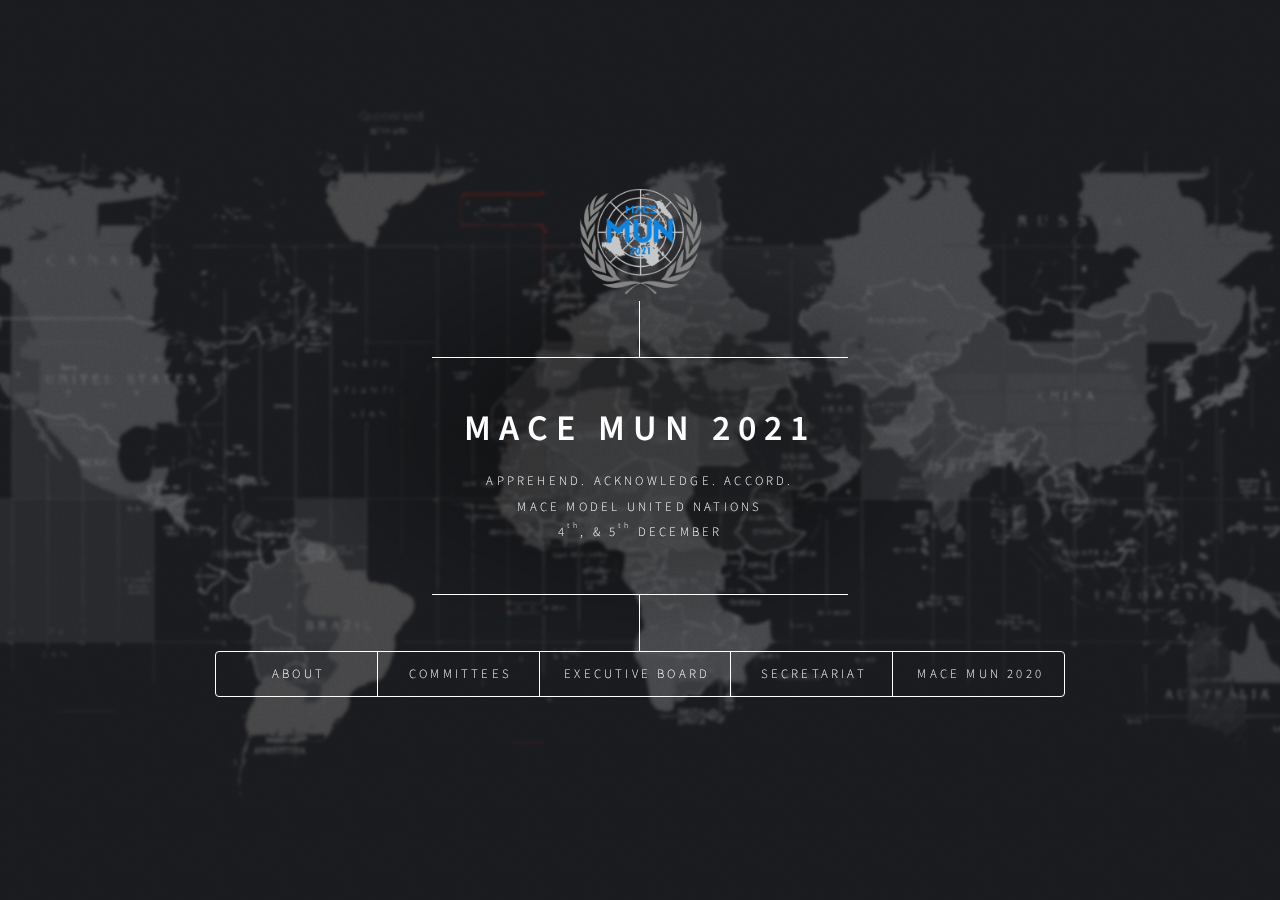
==== commit c833d2bf: "Update index.html" ====
--- a/index.html
+++ b/index.html
@@ -51,9 +51,9 @@
 								<li><a href="#intro">About</a></li>
 								<li><a href="#comm">Committees</a></li>
 								<li><a href="#eboard">Executive Board</a></li>
-								<li><a href="#collab">Collabrations</a></li>
+								<!--<li><a href="#collab">Collabrations</a></li>-->
 								<li><a href="#sec">Secretariat</a></li>
-                                <li><a href="index1.html">MACE MUN 2020</a></li>
+                                <li><a href="index1.html" target=" ">MACE MUN 2020</a></li>
 							</ul>
 						</nav>
 					</header>
@@ -75,7 +75,7 @@
 							</article>
 
 
-						<!-- collab -->
+						<!-- collab
 							<article id="collab">
 								<h2 class="major">Collaborations</h2>
                                 <h3 class="major">Asian MUN Circuit</h3>
@@ -85,7 +85,7 @@
 <br>
 A circuit that has pioneered the art of expanding the horizons of the very idea of an MUN, AMC provides the ideal platform for MUNners to help expand their audience. MACE MUN 2020 looks forward to our alliance with such a skillfully evolved circuit scheduled to be held on 27th, 28th and 29th of March.</p>
 
-							</article>
+							</article> -->
 
 						<!-- Registrations -->
 							<article id="reg">
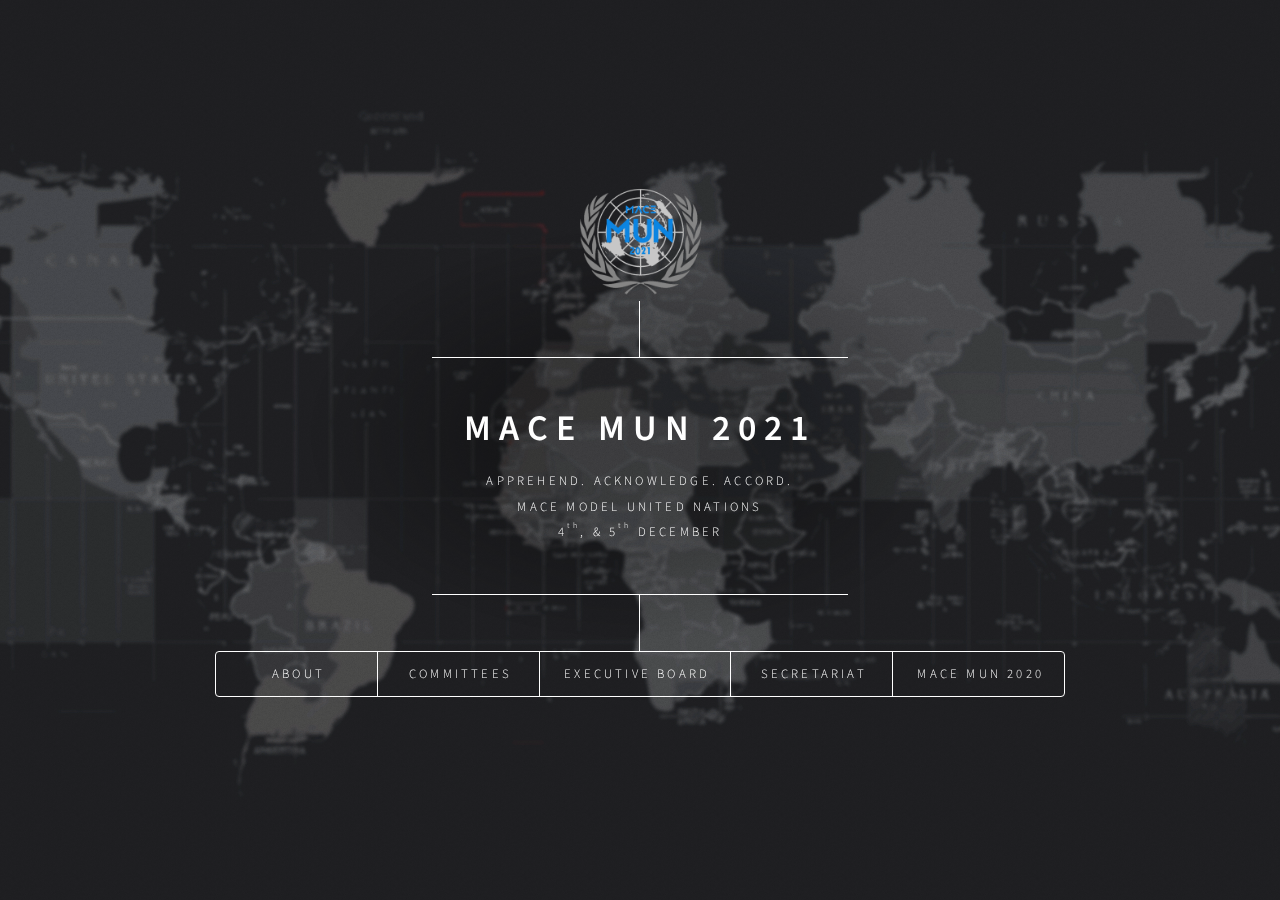
==== commit e9436a3e: "Update index.html" ====
--- a/index.html
+++ b/index.html
@@ -75,7 +75,7 @@
 							</article>
 
 
-						<!-- collab
+						<!-- collab 
 							<article id="collab">
 								<h2 class="major">Collaborations</h2>
                                 <h3 class="major">Asian MUN Circuit</h3>
@@ -85,7 +85,7 @@
 <br>
 A circuit that has pioneered the art of expanding the horizons of the very idea of an MUN, AMC provides the ideal platform for MUNners to help expand their audience. MACE MUN 2020 looks forward to our alliance with such a skillfully evolved circuit scheduled to be held on 27th, 28th and 29th of March.</p>
 
-							</article> -->
+							</article>-->
 
 						<!-- Registrations -->
 							<article id="reg">
@@ -109,9 +109,9 @@
     <article id="comm"> 
      <h2 class="major">Committees</h2> 
      <p> 
-     <center><span><a href="#unhrc"><img src="images/LOGO UNHRC.png" alt="Image" height="130" width="140"></a></span> 
+     <center><span><a href="#unhrc"><img src="images/logo unnhrc new.png" alt="Image" height="130" width="160"></a></span> 
      <!--<span><a href="#hse"><img src="images/HSC LOGO.png" alt="Image" height="130" width="130"></a></span> -->
-     <span><a href="#kla"><img src="images/Untitled-1.png" alt="Image" height="130" width="130"></a></span></center> 
+     <span><a href="#kla"><img src="images/KLA transparent.png" alt="Image" height="120" width="140"></a></span></center> 
   
     <center>
      <span><a href="#unga"><img src="images/UNGA LOGO.png" alt="Image" height="130" width="130"></a></span> 
@@ -159,10 +159,10 @@
     <article id="eboard"> 
      <h2 class="major">Executive Board</h2> 
      <p> 
-     <center><span><a href="#unhrceb"><img src="images/LOGO UNHRC.png" alt="Image" height="130" width="140"></a></span> 
-     <!--<span><a href="#hse"><img src="images/HSC LOGO.png" alt="Image" height="130" width="130"></a></span> -->
-     <span><a href="#descri"><img src="images/Untitled-1.png" alt="Image" height="130" width="130"></a></span></center> 
-  
+		<center><span><a href="#unhrceb"><img src="images/logo unnhrc new.png" alt="Image" height="130" width="160"></a></span> 
+			<!--<span><a href="#hse"><img src="images/HSC LOGO.png" alt="Image" height="130" width="130"></a></span> -->
+			<span><a href="#descri"><img src="images/KLA transparent.png" alt="Image" height="120" width="140"></a></span></center> 
+		 
     <center>
      <span><a href="#disec"><img src="images/UNGA LOGO.png" alt="Image" height="130" width="130"></a></span> 
      <!--<span><a href="#wha"><img src="images/WHA LOGO.png" alt="Image" height="130" width="130"></a></span> -->
@@ -231,13 +231,15 @@
                                     
                                     <tr>
                                         <td><a href="#usgsp">USG - SPONSORSHIP</a></td>
-                                        <td><a href="#usgpub">USG - PUBLICITY</a></td>
+										<td><a href="#usgde">USG - DESIGN</a></td>
+                                        
                                     </tr>
                                     
-                                    <tr>
-                                        <td><a href="#usgde">USG - DESIGN</a></td>
+                                    <!--<tr>
+                                        
                                         <td><a href="#usgpr"> USG - PUBLIC RELATIONS</a></td>
-                                    </tr>
+										<td><a href="#usgpub">USG - PUBLICITY</a></td>
+                                    </tr>-->
                                     
                                     <tr>
                                         <td><a href="#usgho">USG - HOSPITALITY</a></td>
@@ -245,15 +247,20 @@
                                     </tr>
                                     
                                     <tr>
-                                        <td><a href="#usgad">USG - ADMINISTRATION</a></td>
+                                        <td><a href="#usgad">USG - LIAISON</a></td>
                                         <td><a href="#usgdeco">USG - DECORATIONS</a></td>
                                     </tr>
                                     
                                     <tr>   
-                                        <td><a href="#usgfin">USG - FINANCE</a></td>
+                                        <td><a href="#usgfin">USG - REGISTRATIONS</a></td>
                                         <td><a href="#usgmed">USG - MEDIA</a></td>
                                     </tr>
                                     
+									<tr>   
+                                        <td><a href="#usgdis">USG - DISCIPLINE</a></td>
+                                        <td><a href="#usgdoc">USG - DOCUMENTATION</a></td>
+                                    </tr>
+
                                 </table>
                             
         <!-- SECRETARY GENERAL-->                        
@@ -278,11 +285,10 @@
 		<!-- DEPUTY SECRETARY GENERAL -->                    
 							<div id="dsg" class="link" style="display:none; position: relative;"> 
 								<div class="sec-container">
-									<div class="image main"><img src="JAIS%20BENNY.jpg" style="margin: 0;" alt=""></div> 
+									<div class="image main"><img src="images/ub.png" style="margin: 0;" alt=""></div> 
 									<div style="position: absolute; top:50%; left:72%; transform: translate(-40%,-50%);">
                                         <center><p style=""><b>Deputy Secretary General</b></p></center>
-                                        <center><p><i>Jais Benny</i></p></center>
-                                        <center><p><i>+91 81568 57145</i></p></center>
+                                        <center><p><i>Rehan Binu Kuruvilla</i></p></center>
 									</div>  
 								</div>
 							</div>
@@ -299,7 +305,7 @@
 		<!-- DIRECTOR OF OPERATIONS-->					
 							<div id="doo" class="link" style="display:none; position: relative;"> 
 								<div class="sec-container">
-									<div class="image main"><img src="images/jugal.jfif" style="margin: 0;" alt=""></div> 
+									<div class="image main"><img src="images/jugal.JPG" style="margin: 0;" alt=""></div> 
 									<div style="position: absolute; top:50%; left: 75%; transform: translate(-50%,-50%);">
                                         <center><p style=""><b>Director of Operations</b></p></center>
                                         <center><p><i>Jugal O Jayan</i></p></center>
@@ -323,21 +329,19 @@
                             <div id="delaf" class="link" style="display:none; position: relative;"> 
                                 
 							<div class="sec-container">
-								<div class="image main"><img src="KAVITH%20VISWANATH.jpg" style="margin: 0;" alt=""> </div>
+								<div class="image main"><img src="images/aisha.jpeg" style="margin: 0;" alt=""> </div>
 								<div style="position: absolute; top:50%; right: 0; transform: translate(-50%,-50%);">
                                     <center><p><b>USG Delegate Affairs</b></p></center>
-                                    <center><p><i>Kavith Viswanath</i></p></center>
-                                    <center><p><i>+91 99618 19848</i></p></center>       
+                                    <center><p><i>Aisha Hussain</i></p></center>     
 								</div> 
 							</div>
 
 
 							<div class="sec-container">
-								<div class="image main"><img src="RIA%20MARIA%20MATHEW.jpg" style="margin: 0;" alt=""></div>
+								<div class="image main"><img src="images/MERIN.jpg" style="margin: 0;" alt=""></div>
 								<div style="position: absolute; top:50%; right: 0; transform: translate(-50%,-50%);">
 									<center><p style=""><b>USG Delegate Affairs</b></p></center>
-                                    <center><p><i>Ria Mathew</i></p></center>
-                                    <center><p><i>+91 75599 35655</i></p></center>   
+                                    <center><p><i>Merin M J</i></p></center> 
 								</div>  
 							</div>
 							
@@ -554,36 +558,14 @@
 							<div id="usgad" class="link" style="display:none; position: relative;"> 
 																																	
 								<div class="sec-container">																					
-									<div class="image main"><img src="Nikitha%20mariyam%20shoji.jpg" style="margin: 0;" alt=""> </div>
+									<div class="image main"><img src="images/Ashin V Nazeer .jpg" style="margin: 0;" alt=""> </div>
 									<div style="position: absolute; top:50%; right: 2%; transform: translate(-50%,-50%);">
-                                        <center><p><b>USG Administration</b></p></center>
-                                        <center><p><i>Nikitha Shoji</i></p></center>		
-									</div> 
-								</div>
-
-								<div class="sec-container">
-									<div class="image main"><img src="VINAY%20GREGORY%20JOHN.jpg" style="margin: 0;" alt=""> </div>
-									<div style="position: absolute; top:50%; right: 2%; transform: translate(-50%,-50%);">
-                                        <center><p><b>USG Administration</b></p></center>
-                                        <center><p><i>Vinay Gregory</i></p></center>		
-									</div> 
-								</div>
-
-								<div class="sec-container">
-									<div class="image main"><img src="ATHIRA%20WINNY.JPG" style="margin: 0;" alt=""> </div>
-									<div style="position: absolute; top:50%; right: 2%; transform: translate(-50%,-50%);">
-                                        <center><p><b>USG Administration</b></p></center>
-                                        <center><p><i>Athira Winny</i></p></center>		
-									</div> 
-								</div>
-
-								<div class="sec-container">
-									<div class="image main"><img src="SHIBIJA%20A.jpg" style="margin: 0;" alt=""> </div>
-									<div style="position: absolute; top:50%; right: 2%; transform: translate(-50%,-50%);">
-                                        <center><p><b>USG Administration</b></p></center>
-                                        <center><p><i>Shibija A</i></p></center>		
-									</div> 
-								</div>
+                                        <center><p><b>USG Liaison</b></p></center>
+                                        <center><p><i>Ashin V Nazeer</i></p></center>		
+									</div> 
+								</div>
+
+								
 
 
 							</div>
@@ -636,10 +618,10 @@
 							<div id="usgfin" class="link" style="display:none; position: relative;"> 
 																																												
 								<div class="sec-container">																																
-									<div class="image main"><img src="Joel%20Simon%20Vaniyapura.jpg" style="margin: 0;" alt=""> </div>
+									<div class="image main"><img src="images/Meera Susan Cherian .jpg" style="margin: 0;" alt=""> </div>
 									<div style="position: absolute; top:50%; right: 0; transform: translate(-50%,-50%);">
-                                        <center><p><b>USG Finance</b></p></center>
-                                        <center><p><i>Joel Simon Vaniyapura</i></p></center>			
+                                        <center><p><b>USG Registrations</b></p></center>
+                                        <center><p><i>Meera Susan Cherian</i></p></center>			
 									</div> 
 								</div>
 
@@ -689,248 +671,66 @@
 							</style>
 		<!-- #Media end -->  
 
-						<!-- Elements -->
-							<article id="elements">
-								<h2 class="major">Elements</h2>
-
-								<section>
-									<h3 class="major">Text</h3>
-									<p>This is <b>bold</b> and this is <strong>strong</strong>. This is <i>italic</i> and this is <em>emphasized</em>.
-									This is <sup>superscript</sup> text and this is <sub>subscript</sub> text.
-									This is <u>underlined</u> and this is code: <code>for (;;) { ... }</code>. Finally, <a href="#">this is a link</a>.</p>
-									<hr />
-									<h2>Heading Level 2</h2>
-									<h3>Heading Level 3</h3>
-									<h4>Heading Level 4</h4>
-									<h5>Heading Level 5</h5>
-									<h6>Heading Level 6</h6>
-									<hr />
-									<h4>Blockquote</h4>
-									<blockquote>Fringilla nisl. Donec accumsan interdum nisi, quis tincidunt felis sagittis eget tempus euismod. Vestibulum ante ipsum primis in faucibus vestibulum. Blandit adipiscing eu felis iaculis volutpat ac adipiscing accumsan faucibus. Vestibulum ante ipsum primis in faucibus lorem ipsum dolor sit amet nullam adipiscing eu felis.</blockquote>
-									<h4>Preformatted</h4>
-									<pre><code>i = 0;
-
-while (!deck.isInOrder()) {
-    print 'Iteration ' + i;
-    deck.shuffle();
-    i++;
-}
-
-print 'It took ' + i + ' iterations to sort the deck.';</code></pre>
-								</section>
-
-								<section>
-									<h3 class="major">Lists</h3>
-
-									<h4>Unordered</h4>
-									<ul>
-										<li>Dolor pulvinar etiam.</li>
-										<li>Sagittis adipiscing.</li>
-										<li>Felis enim feugiat.</li>
-									</ul>
-
-									<h4>Alternate</h4>
-									<ul class="alt">
-										<li>Dolor pulvinar etiam.</li>
-										<li>Sagittis adipiscing.</li>
-										<li>Felis enim feugiat.</li>
-									</ul>
-
-									<h4>Ordered</h4>
-									<ol>
-										<li>Dolor pulvinar etiam.</li>
-										<li>Etiam vel felis viverra.</li>
-										<li>Felis enim feugiat.</li>
-										<li>Dolor pulvinar etiam.</li>
-										<li>Etiam vel felis lorem.</li>
-										<li>Felis enim et feugiat.</li>
-									</ol>
-									<h4>Icons</h4>
-									<ul class="icons">
-										<li><a href="#" class="icon brands fa-twitter"><span class="label">Twitter</span></a></li>
-										<li><a href="#" class="icon brands fa-facebook-f"><span class="label">Facebook</span></a></li>
-										<li><a href="#" class="icon brands fa-instagram"><span class="label">Instagram</span></a></li>
-										<li><a href="#" class="icon brands fa-github"><span class="label">Github</span></a></li>
-									</ul>
-
-									<h4>Actions</h4>
-									<ul class="actions">
-										<li><a href="#" class="button primary">Default</a></li>
-										<li><a href="#" class="button">Default</a></li>
-									</ul>
-									<ul class="actions stacked">
-										<li><a href="#" class="button primary">Default</a></li>
-										<li><a href="#" class="button">Default</a></li>
-									</ul>
-								</section>
-
-								<section>
-									<h3 class="major">Table</h3>
-									<h4>Default</h4>
-									<div class="table-wrapper">
-										<table>
-											<thead>
-												<tr>
-													<th>Name</th>
-													<th>Description</th>
-													<th>Price</th>
-												</tr>
-											</thead>
-											<tbody>
-												<tr>
-													<td>Item One</td>
-													<td>Ante turpis integer aliquet porttitor.</td>
-													<td>29.99</td>
-												</tr>
-												<tr>
-													<td>Item Two</td>
-													<td>Vis ac commodo adipiscing arcu aliquet.</td>
-													<td>19.99</td>
-												</tr>
-												<tr>
-													<td>Item Three</td>
-													<td> Morbi faucibus arcu accumsan lorem.</td>
-													<td>29.99</td>
-												</tr>
-												<tr>
-													<td>Item Four</td>
-													<td>Vitae integer tempus condimentum.</td>
-													<td>19.99</td>
-												</tr>
-												<tr>
-													<td>Item Five</td>
-													<td>Ante turpis integer aliquet porttitor.</td>
-													<td>29.99</td>
-												</tr>
-											</tbody>
-											<tfoot>
-												<tr>
-													<td colspan="2"></td>
-													<td>100.00</td>
-												</tr>
-											</tfoot>
-										</table>
-									</div>
-
-									<h4>Alternate</h4>
-									<div class="table-wrapper">
-										<table class="alt">
-											<thead>
-												<tr>
-													<th>Name</th>
-													<th>Description</th>
-													<th>Price</th>
-												</tr>
-											</thead>
-											<tbody>
-												<tr>
-													<td>Item One</td>
-													<td>Ante turpis integer aliquet porttitor.</td>
-													<td>29.99</td>
-												</tr>
-												<tr>
-													<td>Item Two</td>
-													<td>Vis ac commodo adipiscing arcu aliquet.</td>
-													<td>19.99</td>
-												</tr>
-												<tr>
-													<td>Item Three</td>
-													<td> Morbi faucibus arcu accumsan lorem.</td>
-													<td>29.99</td>
-												</tr>
-												<tr>
-													<td>Item Four</td>
-													<td>Vitae integer tempus condimentum.</td>
-													<td>19.99</td>
-												</tr>
-												<tr>
-													<td>Item Five</td>
-													<td>Ante turpis integer aliquet porttitor.</td>
-													<td>29.99</td>
-												</tr>
-											</tbody>
-											<tfoot>
-												<tr>
-													<td colspan="2"></td>
-													<td>100.00</td>
-												</tr>
-											</tfoot>
-										</table>
-									</div>
-								</section>
-
-								<section>
-									<h3 class="major">Buttons</h3>
-									<ul class="actions">
-										<li><a href="#" class="button primary">Primary</a></li>
-										<li><a href="#" class="button">Default</a></li>
-									</ul>
-									<ul class="actions">
-										<li><a href="#" class="button">Default</a></li>
-										<li><a href="#" class="button small">Small</a></li>
-									</ul>
-									<ul class="actions">
-										<li><a href="#" class="button primary icon solid fa-download">Icon</a></li>
-										<li><a href="#" class="button icon solid fa-download">Icon</a></li>
-									</ul>
-									<ul class="actions">
-										<li><span class="button primary disabled">Disabled</span></li>
-										<li><span class="button disabled">Disabled</span></li>
-									</ul>
-								</section>
-
-								<section>
-									<h3 class="major">Form</h3>
-									<form method="post" action="#">
-										<div class="fields">
-											<div class="field half">
-												<label for="demo-name">Name</label>
-												<input type="text" name="demo-name" id="demo-name" value="" placeholder="Jane Doe" />
-											</div>
-											<div class="field half">
-												<label for="demo-email">Email</label>
-												<input type="email" name="demo-email" id="demo-email" value="" placeholder="jane@untitled.tld" />
-											</div>
-											<div class="field">
-												<label for="demo-category">Category</label>
-												<select name="demo-category" id="demo-category">
-													<option value="">-</option>
-													<option value="1">Manufacturing</option>
-													<option value="1">Shipping</option>
-													<option value="1">Administration</option>
-													<option value="1">Human Resources</option>
-												</select>
-											</div>
-											<div class="field half">
-												<input type="radio" id="demo-priority-low" name="demo-priority" checked>
-												<label for="demo-priority-low">Low</label>
-											</div>
-											<div class="field half">
-												<input type="radio" id="demo-priority-high" name="demo-priority">
-												<label for="demo-priority-high">High</label>
-											</div>
-											<div class="field half">
-												<input type="checkbox" id="demo-copy" name="demo-copy">
-												<label for="demo-copy">Email me a copy</label>
-											</div>
-											<div class="field half">
-												<input type="checkbox" id="demo-human" name="demo-human" checked>
-												<label for="demo-human">Not a robot</label>
-											</div>
-											<div class="field">
-												<label for="demo-message">Message</label>
-												<textarea name="demo-message" id="demo-message" placeholder="Enter your message" rows="6"></textarea>
-											</div>
-										</div>
-										<ul class="actions">
-											<li><input type="submit" value="Send Message" class="primary" /></li>
-											<li><input type="reset" value="Reset" /></li>
-										</ul>
-									</form>
-								</section>
-
-							</article>
-
+
+
+		<!-- Discipline -->
+		<div id="usgdis" class="link" style="display:none; position: relative;"> 
+																																												
+			<div class="sec-container">																																
+				<div class="image main"><img src="images/Ashif safeer.jpg" style="margin: 0;" alt=""> </div>
+				<div style="position: absolute; top:50%; right: 0; transform: translate(-50%,-50%);">
+					<center><p><b>USG Discipline</b></p></center>
+					<center><p><i>Ashif Safeer</i></p></center>			
+				</div> 
+			</div>
+
+			<div class="sec-container">																																
+				<div class="image main"><img src="images/jefin.jpeg" style="margin: 0;" alt=""> </div>
+				<div style="position: absolute; top:50%; right: 0; transform: translate(-50%,-50%);">
+					<center><p><b>USG Discipline</b></p></center>
+					<center><p><i>Jefin George Lazer</i></p></center>			
+				</div> 
+			</div>
+
+
+		</div>		
+		<style>
+			@media (max-width: 575px) {
+				#usgdis .sec-container div:last-child{
+					right: 0;
+					left:74%;
+					width: 100px;
+				}
+			}
+		</style>		
+<!-- Discipline end -->  
+
+<!-- Documentation -->
+<div id="usgdoc" class="link" style="display:none; position: relative;"> 
+																																												
+	<div class="sec-container">																																
+		<div class="image main"><img src="images/Fathima M S.jpeg" style="margin: 0;" alt=""> </div>
+		<div style="position: absolute; top:50%; right: 0; transform: translate(-50%,-50%);">
+			<center><p><b>USG Documentation</b></p></center>
+			<center><p><i>Fathima M S</i></p></center>			
+		</div> 
+	</div>
+
+
+</div>		
+<style>
+	@media (max-width: 575px) {
+		#usgdoc .sec-container div:last-child{
+			right: 0;
+			left:74%;
+			width: 100px;
+		}
+	}
+</style>		
+<!-- Documentation end -->  
+
+
+						
 					</div>
 
 				<!-- Footer -->
@@ -952,5 +752,3 @@
 
 	</body>
 </html>
-
-  
--- a/assets/css/main.css
+++ b/assets/css/main.css
@@ -1175,7 +1175,7 @@
 			-webkit-transition: -webkit-transform 0.325s ease-in-out, -webkit-filter 0.325s ease-in-out;
 			-ms-transition: -ms-transform 0.325s ease-in-out, -ms-filter 0.325s ease-in-out;
 			transition: transform 0.325s ease-in-out, filter 0.325s ease-in-out;
-			background-image: url("../../images/bg2.png");
+			background-image: url("../../images/bg21.png");
 			background-position: center;
 			background-size: cover;
 			background-repeat: no-repeat;
